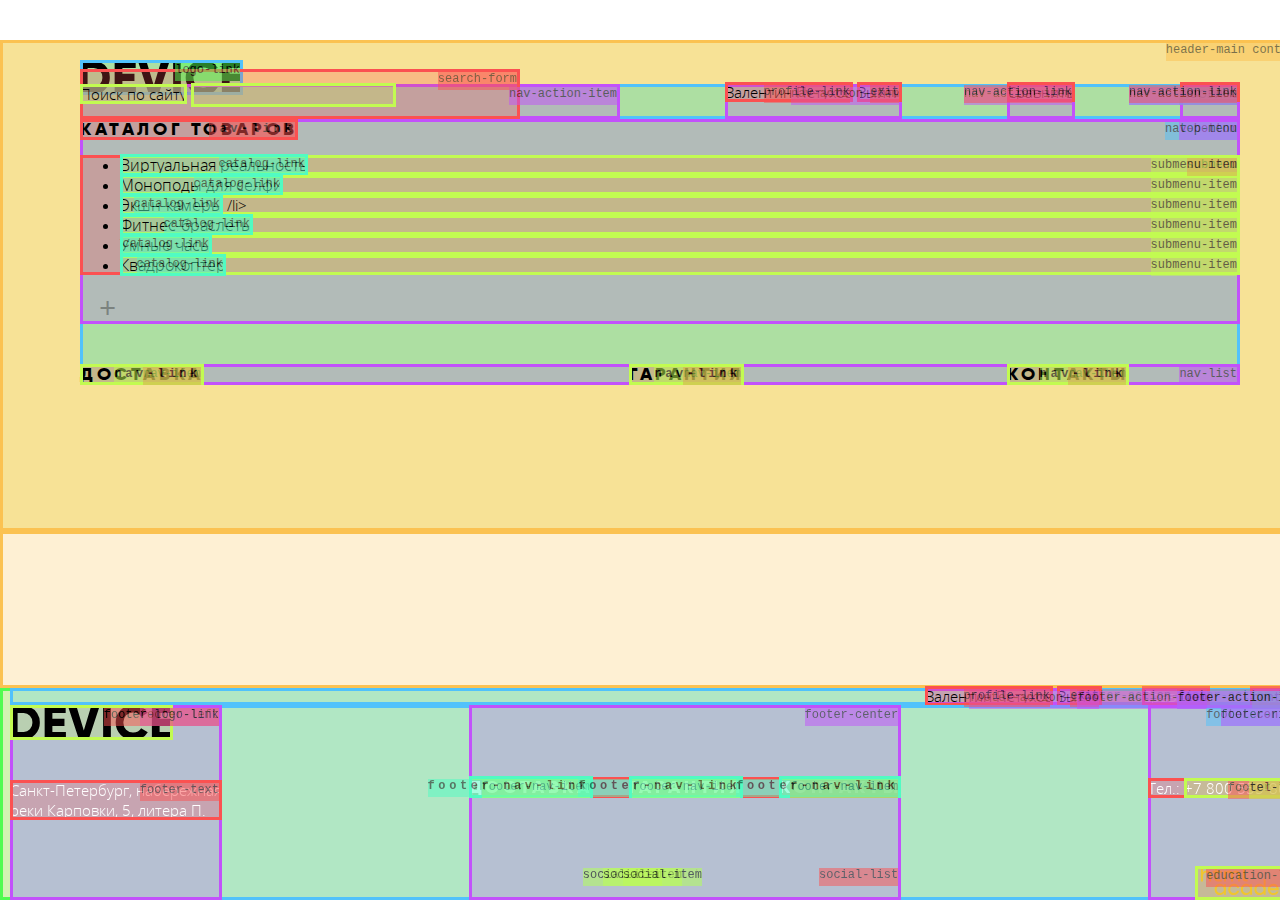
==== blank.html @ 946b8a04 "начала правки стилей" ====
<!DOCTYPE html>
<html class="page" lang="ru">
<head>
    <meta charset="UTF-8">
    <meta http-equiv="X-UA-Compatible" content="IE=edge">
    <meta name="viewport" content="width=device-width, initial-scale=1.0">
    <title>Ссылки в никуда</title>
    <link rel="stylesheet" href="css/normalize.css">
    <link rel="stylesheet" href="css/style.css">
     <link rel="icon" href="favicon.ico">
    <link rel="icon" href="favicon/icon.svg" type="image/svg+xml">
    <link rel="apple-touch-icon" href="favicon/180.png">
    <link rel="manifest" href="manifest.webmanifest">
    <link rel="stylesheet" href="css/outline.css">
</head>
<body class="page-body">
        <header class="header-main container">
          <a class="logo-link" href="index.html">
            <img class="logo" src="img/logo.svg" width="163" height="35" alt="Логотип магазина Девайс">
          </a>
            <nav class="nav-menu">
              <ul class="nav-action-list">
                <li class="nav-action-item">
                  <form class="search-form" action="#" method="get">
                    <label for="search-input">Поиск по сайту</label>
                    <input id="search-input" type="text" name="search">
                    <button class="search-button" type="submit">Найти</button>
                  </form>
                </li>
                  <li class="nav-action-item">
                    <a class="profile-link" href="#">Валентин Петухов</a>
                    <a class="exit" href="#">Выйти</a>
                  </li>
                  <li class="nav-action-item">
                    <a class="nav-action-link" href="#">Сравнить</a>
                    </li>
                    <li class="nav-action-item">
                      <a class="nav-action-link" href="#">Корзина</a>
                    </li>
                </ul>
                   <div class="nav-bottom">
                  <div class="top-menu">
                      <a class="nav-link" href="catalog.html">каталог товаров</a>
                      <ul class="submenu">
                        <li class="submenu-item">
                          <a class="catalog-link" href="catalog.html">Виртуальная реальность</a>
                        </li>
                        <li class="submenu-item">
                          <a class="catalog-link" href="catalog.html">Моноподы для селфи</a>
                        </li>
                        <li class="submenu-item">
                          <a class="catalog-link" href="catalog.html">Экшн-камеры</a>
                          /li>
                        <li class="submenu-item">
                          <a class="catalog-link" href="catalog.html">Фитнес-браслеты</a>
                        </li>
                        <li class="submenu-item">
                          <a class="catalog-link" href="catalog.html">Умные часы</a>
                        </li>
                        <li class="submenu-item">
                          <a class="catalog-link" href="catalog.html">Квадрокоптер</a>
                        </li>
                      </ul>
                    </div>
                    <ul class="nav-list">
                      <li class="nav-item">
                        <a class="nav-link" href="#delivery">Доставка</a>
                      </li>
                      <li class="nav-item">
                        <a class="nav-link" href="#warranty">Гарантия</a>
                      </li>
                      <li class="nav-item">
                        <a class="nav-link" href="#contacts">Контакты</a>
                      </li>
                    </ul>
                  </div>
            </nav>
      </header>

      <main>

      </main>

      <footer>
        <div class="container">
          <ul class="footer-action-list">
            <li class="footer-action-item">
              <a class="profile-link" href="#">Валентин Петухов</a>
              <a class="exit" href="#">Выйти</a>
            </li>
            <li class="footer-action-item">
              <a class="footer-action-link" href="#">Сравнить</a>
            </li>
            <li class="footer-action-item">
              <a class="footer-action-link" href="#">Корзина</a>
            </li>
          </ul>
  <section class="footer-content">
      <h2 class="visually-hidden">Контакты</h2>
  <div class="footer-left">
      <a class="footer-logo-link" href="#">
        <img class="logo-footer" src="img/logo.svg" width="163" height="35" alt="Логотип магазина Девайс">
      </a>
      <p class="footer-text">
        Санкт-Петербург, набережная<br>реки Карповки, 5, литера П.
      </p>
      <div id="rectangle-yellow"></div>
  </div>
  <div class="footer-center">
    <ul class="footer-nav-list">
      <li class="footer-nav-item">
        <a class="footer-nav-link" href="index.html#delivery">Доставка</a>
      </li>
      <li class="footer-nav-item">
        <a class="footer-nav-link" href="index.html#warranty">Гарантия</a>
      </li>
      <li class="footer-nav-item">
        <a class="footer-nav-link" href="index.html#contacts">Контакты</a>
      </li>
    </ul>
    <ul class="social-list">
      <li class="social-item">
        <a class="social-link" href="#">
          <span class="visually-hidden">Мы в фейсбуке</span>
        </a>
      </li>
      <li class="social-item">
        <a class="social-link" href="#">
          <span class="visually-hidden">Мы в инстаграм</span>
        </a>
      </li>
      <li class="social-item">
        <a class="social-link" href="#">
          <span class="visually-hidden">Мы в твиттере</span>
        </a>
      </li>
    </ul>
  </div>
  <div class="footer-right">
      <p class="footer-text">Тел.:
        <a class="tel-link" href="tel:+78005558628">+7 800 555-86-28</a>
      </p>
      <a class="education-link" href="https://htmlacademy.ru/intensive/htmlcss">
        <img class="education-logo" width="115" height="33" src="img/logo_htmlacademy.svg" alt="html academy">
      </a>
  </div>
  </section>
    </div>
  </footer>
</body>
</html>
---- css/style.css ----
:root {
  --basic-black: #000000;
  --basic-white: #ffffff;
  --basic-extra-dark: #363636;
  --basic-dark: #464646;
  --basic-grey: #7e7e7e;
  --basic-dark-grey: #dcdcdc;
  --basic-light-grey: #e5e5e5;
  --basic-yellow: #f0c52e;
  --basic-light-yellow: #f7e296;
  --special-green: #91c92f;
  --special-rose: #f6dada;
  --special-opacity: rgba(255, 255, 255, 0);
}

@font-face {
  font-family: "Gilroy";
  src:
    url("../fonts/gilroyextrabold.woff2") format("woff2"),
    url("../fonts/gilroyextrabold.woff") format("woff");
  font-style: normal;
  font-weight: 800;
}

@font-face {
  font-family: "Gilroy";
  src:
    url("../fonts/gilroylight.woff2") format("woff2"),
    url("../fonts/gilroylight.woff") format("woff");
  font-style: normal;
  font-weight: 300;
}

@font-face {
  font-family: "Open Sans";
  src:
    url("../fonts/opensans.woff2") format("woff2"),
    url("../fonts/opensans.woff") format("woff");
  font-style: normal;
  font-weight: 400;
}

@font-face {
  font-family: "Open Sans";
  src:
    url("../fonts/opensanslight.woff2") format("woff2"),
    url("../fonts/opensanslight.woff") format("woff");
  font-style: normal;
  font-weight: 300;
}

.page {
  height: 100%;
}

.page-body {
  font-family: "Open Sans", "Roboto", sans-serif;
  font-size: 15px;
  font-weight: 300;
  color: var(--basic-black);
  background-color: var(--basic-white);
  margin: 0 auto;
  padding: 0;
  width: 100%;
  min-height: 100%;
  display: grid;
  grid-template-rows: min-content 1fr min-content;
  align-content: start;
}

a {
    text-decoration: none;
    color: var(--basic-black);
}

img {
  display: block;
  max-width: 100%;
  height: auto;
}

.visually-hidden {
  position: absolute;
  transform: scale(0);
}

.container {
  width: 1320px;
  margin: 0 auto;
  box-sizing: border-box;
  padding: 0 10px;
}

.header-main {
  background: var(--basic-light-yellow);
  margin-top: 40px;
  padding: 44px 80px 146px;
}

.logo-link {
  position: absolute;
  top: 20px;
}

.logo-link:hover {
  opacity: 0.6;
}

.logo-link:active {
  opacity: 0.3;
}

.logo {
  width: 163px;
  height: 35px;
}

.nav-menu {
  display: flex;
  flex-direction:column;
}

.nav-menu-top {
  display: flex;
}

.search-form {
  margin-top: -15px;
  margin-right: 100px;
  padding: 0;
  width: 440px;
}

.search-button {
  display: inline-block;
  font-family: "Open Sans", "Roboto", sans-serif;
  font-weight: 300;
  width: 84px;
  height: 50px;
  border: 2px solid var(--basic-black);
  border-bottom: none;
  background: var(--special-opacity);
  text-transform: uppercase;
  opacity: 0;
}

.search-input {
  border: none;
  outline: none;
  background: var(--special-opacity);
  opacity: 0.3;
  width: 306px;
  font-family: "Open Sans", "Roboto", sans-serif;
  font-weight: 300;
  height: 40px;
}

.search-input:hover {
  opacity: 0.6;
  outline: none;
}

.search-input:focus ~ .search-button {
  opacity: 1;
}

.search-button:hover {
  background: var(--basic-black);
  color: var(--basic-white);
}

.search-button:active {
  opacity: 0.3;
}

.profile-list {
  list-style-type: none;
  margin: 0;
  padding: 0;
  display: flex;
  justify-content: space-between;
  flex-grow: 1;
}

.nav-action-list {
  list-style-type: none;
  margin: 0;
  padding: 0;
  display: flex;
  justify-content: space-between;
  min-width: 220px;
}

.nav-action-link:hover {
  opacity: 0.6;
}

.nav-action-link:active {
  opacity: 0.3;
}

.nav-list {
  list-style-type: none;
  display: flex;
  justify-content: space-between;
  padding: 0;
  margin: 0;
  margin-top: 40px;
  position: relative;
}

.nav-item:first-child {
  margin-right: 200px;
}

.nav-item:nth-child(3) {
  margin-right: 111px;
  margin-left: 38px;
}

.nav-link {
  font-family: "Gilroy", "Arial", sans-serif;
  font-weight: 800;
  font-size: 18px;
  text-transform: uppercase;
  letter-spacing: 0.2em;
  display: inline-block;
}

.nav-link:hover {
  opacity: 0.6;
}

.nav-link:active {
  opacity: 0.3;
}

.nav-catalog-link {
  vertical-align: middle;
}

.top-menu:hover .submenu-list {
  opacity: 1;
}

.top-menu::after {
  content: '+';
  font-size: 30px;
  font-weight: 400;
  opacity: 0.3;
  vertical-align: middle;
  margin-left: 19px;
}

.submenu-list {
  list-style-type: none;
  padding-left: 60px;
  padding-bottom: 46px;
  position: absolute;
  display: grid;
  width: 1320px;
  left: -80px;
  z-index: 3;
  box-sizing: border-box;
  background: var(--basic-light-yellow);
  grid-template-areas:
    "a d f"
    "b e ."
    "c . .";
  column-gap: 61px;
  row-gap: 20px;
  grid-template-columns: max-content max-content max-content;
  grid-template-rows: min-content min-content min-content;
  opacity: 0;
}

.item-a {
  grid-area: a;
}

.item-b {
  grid-area: b;
}

.item-c {
  grid-area: c;
}

.item-d {
  grid-area: d;
}

.item-e {
  grid-area: e;
}

.item-f {
  grid-area: f;
}

.catalog-link {
  font-family: "Open Sans", "Roboto", sans-serif;
  font-weight: 300;
  font-size: 16px;
  line-height: 20px;
}

.catalog-link:hover {
  opacity: 0.6;
}

.catalog-link:focus {
  opacity: 0.3;
}

.top-menu:hover .submenu {
  opacity: 1;
}

.slider {
  margin-top: -130px;
}

.slider-inner {
  overflow: hidden;
  position: relative;
  outline: 1px solid red;
}

.slider-list {
  list-style-type: none;
  margin: 0;
  padding: 0;
  width: 300%;
  transition: transform 0.8s ease;
  display: flex;
}

.slide-item {
  display: flex;
  justify-content: space-between;
  flex-direction: row-reverse;
  width: 1320px;
  height: 526px;
  padding: 10px 0;
}

.slide-right {
  width: 580px;
  margin-right: 60px;
}

.slide-left {
  margin: auto;
}

.slider-wrap {
  display: grid;
  grid-template-rows: 1fr min-content min-content min-content;
  row-gap: 33px;
  height: 100%;
}

.slider-title {
  font-family: "Gilroy", "Arial", sans-serif;
  font-style: normal;
  font-weight: 800;
  font-size: 47px;
  line-height: 58px;
  z-index: 2;
}

.slider-text {
  line-height: 20px;
  margin: 0;
}

.slider-buttons {
  display: flex;
  justify-content: space-between;
  align-items: center;
}

.link-details {
  font-family: "Gilroy", "Arial", sans-serif;
  font-weight: 800;
  font-size: 18px;
  letter-spacing: 0.2em;
  text-transform: uppercase;
  display: flex;
  justify-content: center;
  width: 220px;
  align-items: center;
  height: 40px;
  box-sizing: border-box;
  background-image:
    linear-gradient(
      var(--special-opacity) 16px,
      var(--basic-yellow) 16px,
      var(--basic-yellow) 24px,
      var(--special-opacity) 24px);
}

.link-details:hover {
  background: var(--basic-yellow);
}

.link-details:active {
  opacity: 0.3;
}

.pagination {
  position: absolute;
  bottom: 145px;
  right: 150px;
}

.pagination-link:nth-of-type(2) {
  margin-left: 18px;
  margin-right: 18px;
}

.pagination-link-active {
  fill: black;
}

.properties td {
  font-family: "Gilroy", "Arial", sans-serif;
  font-weight: 300;
  font-size: 36px;
  letter-spacing: 0.1em;
  padding-right: 64px;
  padding-bottom: 15px;
  text-align: left;
}

.properties th {
  font-family: "Gilroy", "Arial", sans-serif;
  font-weight: 300;
  font-size: 13px;
  letter-spacing: 0.1em;
  text-align: left;
}

.slider-number {
  display: flex;
  align-items: flex-start;
  font-family: "Gilroy", "Arial", sans-serif;
  font-weight: 800;
  font-size: 179px;
  text-transform: uppercase;
  color: var(--basic-white);
  position: relative;
}

.number-text {
  position: absolute;
  top: -42px;
  right: -5px;
  margin: 0;
  z-index: 1;
}

.chapters {
  width: 1160px;
  margin: 106px auto 69px;

}

.chapter-list {
  list-style-type: none;
  margin: 0;
  padding: 0;
  display: flex;
  justify-content: space-between;
}

.chapter-item {
  width: 160px;
  height: 282px;
}

.chapter-link h3 {
  font-family: "Gilroy", "Arial", sans-serif;
  font-weight: 800;
  font-size: 18px;
  letter-spacing: 0.05em;
  margin-top: 38px;
}

.chapter-link:hover > .chapter-img {
  background: var(--basic-yellow);
}

.chapter-link:active > .chapter-img {
  opacity: 0.3;
}

.chapter-img {
  background:  var(--basic-light-yellow);
  width: 160px;
  height: 160px;
  margin: 0;
  display: flex;
  justify-content: center;
  align-items: center;
}

.advantages {
  background-image: linear-gradient(
    var(--basic-white) 115px,
    var(--basic-light-grey) 115px);
}

.advantages-container {
  display: flex;
  justify-content: flex-start;
  position: relative;
  height: 403px;
}

.advantage-services {
  overflow: hidden;
  flex-grow: 1;
}

.advantage-list {
  height: 300%;
  list-style-type: none;
  margin: 0;
  padding: 0;
}

.advantage {
  padding-top: 47px;
  padding-left: 123px;
  height: 403px;
}

.advantage-text {
  width: 495px;
  line-height: 30px;
}

.advantage-links {
  width: 280px;
  position: relative;
  margin-top: 86px;
}

.advantage-link {
  width: 280px;
  display: block;
}

.advantage-link-container {
  width: 160px;
  height: 40px;
  font-family: "Gilroy", "Arial", sans-serif;
  font-weight: 800;
  font-size: 18px;
  letter-spacing: 0.2em;
  text-transform: uppercase;
  display: flex;
  justify-content: center;
  align-items: center;
  height: 40px;
  background-image:
    linear-gradient(
      var(--special-opacity) 16px,
      var(--basic-yellow) 16px,
      var(--basic-yellow) 24px,
      var(--special-opacity) 24px);
}

.advantage-link:hover .advantage-link-container {
  background: var(--basic-yellow);
}

.advantage-link:active .advantage-link-container {
  background: var(--basic-black);
  color: var(--basic-white);
}

.advantage-link:active {
  background: var(--basic-black);
  color: var(--basic-white);
}

.advantage-rect {
  width: 7px;
  height: 320px;
  background: var(--basic-black);
  position: absolute;
  top: -86px;
  right: 0;
}

.advantage-delivery {
  background-image: url(../img/back/delivery.png);
  background-repeat: no-repeat;
  background-position: right 86px;
}

.advantage-warranty {
  background-image: url(../img/back/warranty.png);
  background-repeat: no-repeat;
  background-position: right 86px;
}

.advantage-credit {
  background-image: url(../img/back/credit.png);
  background-repeat: no-repeat;
  background-position: right 86px;
}

h2 {
  font-family: "Gilroy", "Arial", sans-serif;
  font-weight: 800;
  font-size: 47px;
  letter-spacing: 0.2em;
}

.brends {
  margin: 90px auto;
  display: flex;
  justify-content: space-between;
}

.brend-link > img {
  filter: saturate(0);
}

.brend-link:hover > img {
  filter: saturate(100%);
}

.information {
  display: flex;
  justify-content: space-between;
  margin-bottom: 86px;
  column-gap: 127px;
}

.info {
  display: flex;
  flex-direction: column;
  justify-content: space-between;
}

.information p:first-of-type {
  margin: 60px 0 40px 0;
}

.info-text {
  line-height: 28px;
}

.rectangle-black {
  width: 80px;
  height: 7px;
  background: var(--basic-black);
  margin-bottom: 50px;
}

.info-list {
  list-style-type: none;
  margin: 60px 0 0 0;
  padding: 0 0 0 20px;
}

.info-item {
  list-style-type: circle;
  font-family: "Gilroy", "Arial", sans-serif;
  font-weight: 800;
  font-size: 16px;
  line-height: 28px;
}

.info-form-link {
  width: 260px;
  margin-top: 85px;
}

.info-details {
  width: 260px;
  margin-top: 84px;
}

.footer-main {
  background: var(--basic-extra-dark);
  z-index: 2;
}

.footer-container {
  margin: 46px auto 65px;
}

.footer-action-list {
  list-style-type: none;
  margin: 0;
  padding: 0;
  display: flex;
  justify-content: flex-end;
  column-gap: 40px;
}

.footer-action-item img {
  margin-right: 11px;
}

.footer-action-link {
  color: var(--basic-white);
  opacity: .7
}

.footer-action-link:hover {
  opacity: 1;
}

.footer-action-link:active {
    opacity: 3;
}

.footer-logo-link:hover {
  opacity: 0.6;
}

.footer-logo-link:active {
  opacity: 0.3;
}

.footer-content {
  display: flex;
  flex-direction: row;
  justify-content: space-between;
}

.footer-text {
  color: var(--basic-white);
  margin: 40px auto 60px 0;
  line-height: 20px;
}

.footer-nav-list {
  list-style-type: none;
  padding: 0;
  display: flex;
  justify-content: center;
  column-gap: 36px;
  margin: 72px auto 67px;
}

.footer-nav-link {
  font-family: "Gilroy", "Arial", sans-serif;
  font-weight: 800;
  font-size: 18px;
  letter-spacing: 0.2em;
  text-transform: uppercase;
  color: var(--basic-white);
}

.footer-nav-link:hover {
  opacity: 0.6;
}

.footer-nav-link:active {
  opacity: 0.3;
}

.social-list {
  list-style-type: none;
  margin: 0;
  padding: 0;
  display: flex;
  justify-content: center;
  column-gap: 20px;
}

.social-link {
  opacity: 0.3;
}

.social-link:hover {
  opacity: 0.6;
}

.social-link:active {
  opacity: 0.1;
}

.footer-right {
  display: flex;
  flex-direction: column;
  align-items: flex-end;
  padding-top: 33px;
}

.tel-link {
  color: var(--basic-white);
}

.education-link {
  margin-top: 8px;
}

.education-link:hover {
  opacity: 0.6;
}

.education-link:active {
  opacity: 0.3;
}

.rectangle-yellow {
width: 80px;
  height: 7px;
  background: var(--basic-yellow);
}

.modal-letter {
  width: 960px;
  height: 550px;
  background: var(--basic-white);
  box-shadow: 0px 10px 16px rgba(0, 0, 0, 0.15);
  margin: 0 auto;
}

.modal p:first-of-type {
  text-align: right;
}

.modal-close {
  width: 55px;
  height: 55px;
  background: var(--basic-yellow);
  opacity: 0.5;
  border-radius: 50%;
  border: none;
  position: relative;
}

.modal-close::before,
.modal-close::after {
  position: absolute;
  content: '';
  width: 50%;
  height: 4px;
  background-color: var(--basic-white);
  top: 45%;
  left: 25%;
}

.modal-close::before {
  transform: rotate(45deg);
}

.modal-close::after {
  transform: rotate(-45deg);
}

.modal-close:hover {
  opacity: 1;
}

.modal-close:active {
  opacity: 0.7;
}

.letter-form {
  display: flex;
  flex-wrap: wrap;
  column-gap: 40px;
  padding-left: 100px;
}

.letter-form p {
  display: flex;
  flex-direction: column;
  gap: 10px;
}

.letter-form label {
  font-family: "Gilroy", "Arial", sans-serif;
  font-weight: 800;
  font-size: 18px;
  color: var(--basic-black);
}

.letter-input {
  background: var(--basic-light-grey);
  opacity: 0.4;
  width: 360px;
  height: 50px;
  padding-left: 20px;
  box-sizing: border-box;
  border: none;
}

.letter-input:hover,
.letter-textarea:hover {
  background: var(--basic-grey);
  opacity: 0.4;
}

.letter-input:focus,
.letter-textarea:focus {
  background: var(--special-opacity);
  outline: none;
  border: 2px solid var(--basic-light-yellow);
  opacity: 1;
  color: var(--basic-black) 40%;
}

.letter-input:invalid {
  background: var(--special-rose);
  opacity: 0.4;
}

.letter-textarea {
  background: var(--basic-light-grey);
  opacity: 0.4;
  width: 760px;
  height: 167px;
  padding-left: 20px;
  box-sizing: border-box;
  border: none;
}

.letter-textarea::placeholder,
.letter-input::placeholder {
  font-family: "Open Sans", "Roboto", sans-serif;
  font-weight: 400;
  font-size: 14px;
  color: var(--basic-black);
}

.letter-button {
  margin-top: 30px;
  border: none;
  width: 200px;
  background-color: var(--special-opacity);
}

.letter-button:active {
  background: var(--basic-black);
  color: var(--basic-white);
}

/*каталог*/
.main-catalog {
  font-size: 14px;
}

.title-page {
  font-family: "Gilroy", "Arial", sans-serif;
  font-weight: 800;
  font-size: 47px;
  padding-left: 60px;
padding-right: 60px;
}

.breadcrumbs-list {
  list-style-type: none;
  margin: 0;
  padding: 0 60px 50px;
  display: flex;
}

.breadcrumbs-link {
  opacity: 0.3;
}

.breadcrumbs-link::after {
  content: "";
  border: solid var(--basic-black);
  border-width: 0 1px 1px 0;
  display: inline-block;
  padding: 3px;
  transform: rotate(-45deg);
  -webkit-transform: rotate(-45deg);
  margin: 0 14px;
}

.breadcrumbs-item:last-of-type > .breadcrumbs-link::after {
  content: none;
}

.breadcrumbs-link:hover {
  opacity: 0.6;
}

.breadcrumbs-link:active {
  opacity: 0.1;
}

.catalog {
  background: var(--basic-light-grey);
}

.catalog-layout {
display: grid;
grid-template-columns: 1fr 760px;
grid-template-rows: repeat(3, min-content);
gap: 70px;
}

.catalog-layout::before {
content: '';
z-index: 0;
grid-column: 1 / 2;
grid-row: 1 / 2;
margin-left: -100vw;
background-color: var(--basic-dark-grey);
}

.catalog-layout::after {
content: '';
z-index: 0;
grid-column: -2 / -1;
grid-row: 2 / 4;
width: 100vw;
margin-left: -100vw;
background-color: var(--basic-white);
transform: translatex(-100vw);
box-shadow: 200vw 0px 0px 70px var(--basic-white);
}

.catalog-filter-title {
  z-index: 1;
grid-area: 1 / 1;
padding: 12px 70px 12px 60px;
}

.filter-title {
  font-family: "Gilroy", "Arial", sans-serif;
  font-weight: 800;
  font-size: 16px;
  letter-spacing: 0.1em;
  text-transform: uppercase;
}

.filter-form {
grid-area: 2 / 1 / -1 / 2;
padding: 0px 70px 0px 60px;
}

.filter-fieldset {
  border: none;
  max-width: 200px;
  margin-bottom: 37px;
}

.filter-fieldset legend {
  font-family: "Gilroy", "Arial", sans-serif;
  font-weight: 800;
  font-size: 14px;
  letter-spacing: 0.1em;
  padding-top: 16px;
  border-top: 2px solid var(--basic-black);
  width: 200px;
}

.filter-list {
  list-style-type: none;
  margin: 0;
  padding: 0;
}

.filter-button {
  border: none;
  width: 200px;
  box-sizing: border-box;
  background-color: var(--special-opacity);
}

.sorting {
  display: flex;
  align-items: center;
  justify-content: space-between;
}

.sort-list {
  list-style-type: none;
  margin: 0;
  padding: 0;
  display: flex;
  align-items: center;
  gap: 30px;
}

.sort-direction-list {
  list-style-type: none;
  margin: 0;
  padding: 0;
  display: flex;
  align-items: center;
  gap: 16px;
  margin-right: 5px;
}

.sort-link-arrow:hover {
  opacity: 0.4;
}

.sort-link {
  opacity: 0.3;
}

.sort-link:hover {
  opacity: 0.6;
}

.sort-link-arrow:active,
.sort-link:active,
.sort-link-active {
  opacity: 1;
}

.products {
  z-index: 1;
  grid-area: 2 / 2;
}

.cards-list {
  list-style-type: none;
  margin: 0;
  margin-bottom: 40px;
  padding: 0;
  display: grid;
  grid-template-columns: 1fr 1fr;
  gap: 40px;
  width: 760px;
}

.card-item {
  display: grid;
  place-items: center;
  width: 360px;
  height: 460px;
  font-size: 50px;
  font-weight: 700;
}

.card-wrap {
  position: relative;
}

.card-wrap:hover .card-action {
  opacity: 1;
}

.card-action {
  background: rgba(238, 238, 238, 0.7);
  position: absolute;
  top: 0;
  left: 0;
  width: 100%;
  height: 100%;
  opacity: 0;
}

.catalog-button {
  position: absolute;
  border: none;
  width: 200px;
  box-sizing: border-box;
  top: 171px;
  left: 77px;
  background-color: var(--special-opacity);
}

.compare-button {
  font-family: "Open Sans", "Roboto", sans-serif;
  font-weight: 300;
  font-size: 13px;
  letter-spacing: 0.1em;
  opacity: 0.5;
  border: none;
  background-color: var(--special-opacity);
  position: absolute;
  text-align: center;
  top: 224px;
  left: 97px;
}

.compare-button:hover {
  opacity: 1;
}

.compare-button:focus {
  opacity: 0.2 ;
}

.card-link {
  display: grid;
  grid-template-columns: 1fr max-content;
  padding-top: 30px;
  font-family: "Gilroy", "Arial", sans-serif;
  letter-spacing: 0.03em;
}

.card-title {
  font-weight: 800;
  font-size: 18px;
  line-height: 22px;
  margin: 0;
  padding: 0;
}

.card-price {
  font-weight: 300;
  font-size: 16px;
  line-height: 18px;
  text-align: right;
  margin: 0;
}

.products-nav {
  z-index: 1;
  grid-area: 3 / 2;
  /* margin-bottom: 78px; */
  display: flex;
  justify-content: space-between;
  background-color: var(--basic-light-grey);
}

.go-list {
  list-style-type: none;
  margin: 0;
  display: flex;
  gap: 30px;
  padding: 25px 30px;
}

.go-link {
  font-family: "Gilroy", "Arial", sans-serif;
  font-weight: 800;
  font-size: 16px;
  opacity: 0.3;
}

.go-item {
  flex-shrink: 1;
  flex-grow: 0;
}

.go-link-active {
  opacity: 1;
}

.go-link:hover {
  opacity: 0.6;
}

.go-link:active {
  opacity: 1;
}

.go-button {
  border: none;
  background-color: var(--special-opacity);
  font-family: "Gilroy", "Arial", sans-serif;
  font-weight: 800;
  font-size: 16px;
  letter-spacing: 0.1em;
  text-transform: uppercase;
}

.go-button:hover {
  background: #D9D9D9;
}

.go-button:active {
  background: #D9D9D9;
  opacity: 0.3;
}

.button-back {
  margin-right: auto;
}

.button-next {
  margin-left: auto;
}
---- css/outline.css ----
body * {
  /****************************************
    Управляй обводкой шестью параметрами:
  *****************************************/

  /* 1) Тон цвета по цветовому кругу обводки первого потомка body */
  --hue-offset: 40; /* возможны отрицательные значения */

  /* 2) Угол поворота по цветовому кругу для более глубокой вложенности */
  --hue-rotate: 80; /* возможны отрицательные значения */

  /* 3) Насыщенность цвета обводки; */
  --saturation: 95%;

  /* 4) Светлость цвета обводки; */
  --lightness: 65%;

  /* 5) Толщина обводки; */
  --outline-width: 3px;

  /* 6) Непрозрачность фонового цвета. */
  --bgc-opacity: 0.25;

  --hue: calc(var(--hue-offset) + var(--hue-rotate) * var(--hue-rotate-step));
  --outline-color: hsl(var(--hue), var(--saturation), var(--lightness));

  position: relative;
  outline: var(--outline-width) solid var(--outline-color);
  outline-offset: calc(-1 * var(--outline-width));
  background-color: hsla(var(--hue), var(--saturation), var(--lightness), var(--bgc-opacity));
}

body *:hover {
  box-shadow: 0 0 15px 5px hsla(0, 0%, 0%, 0.5);
}

body *::before {
  content: attr(class);
  position: absolute;
  top: var(--outline-width);
  right: var(--outline-width);
  z-index: 10;
  height: 18px;
  font-size: 12px;
  line-height: 14px;
  font-family: monospace;
  white-space: nowrap;
  text-transform: none;
  color: hsl(0, 0%, 0%);
  background: var(--outline-color);
  opacity: 0.5;
}

body *:hover::before {
  opacity: 1;
}

body > * {
  --hue-rotate-step: 0;
}

body > * > * {
  --hue-rotate-step: 1;
}

body > * > * > * {
  --hue-rotate-step: 2;
}

body > * > * > * > * {
  --hue-rotate-step: 3;
}

body > * > * > * > * > * {
  --hue-rotate-step: 4;
}

body > * > * > * > * > * > * {
  --hue-rotate-step: 5;
}

body > * > * > * > * > * > * > * {
  --hue-rotate-step: 6;
}

body > * > * > * > * > * > * > * > * {
  --hue-rotate-step: 7;
}

body > * > * > * > * > * > * > * > * > * {
  --hue-rotate-step: 8;
}

body > * > * > * > * > * > * > * > * > * > * {
  --hue-rotate-step: 9;
}

body > * > * > * > * > * > * > * > * > * > * > * {
  --hue-rotate-step: 10;
}
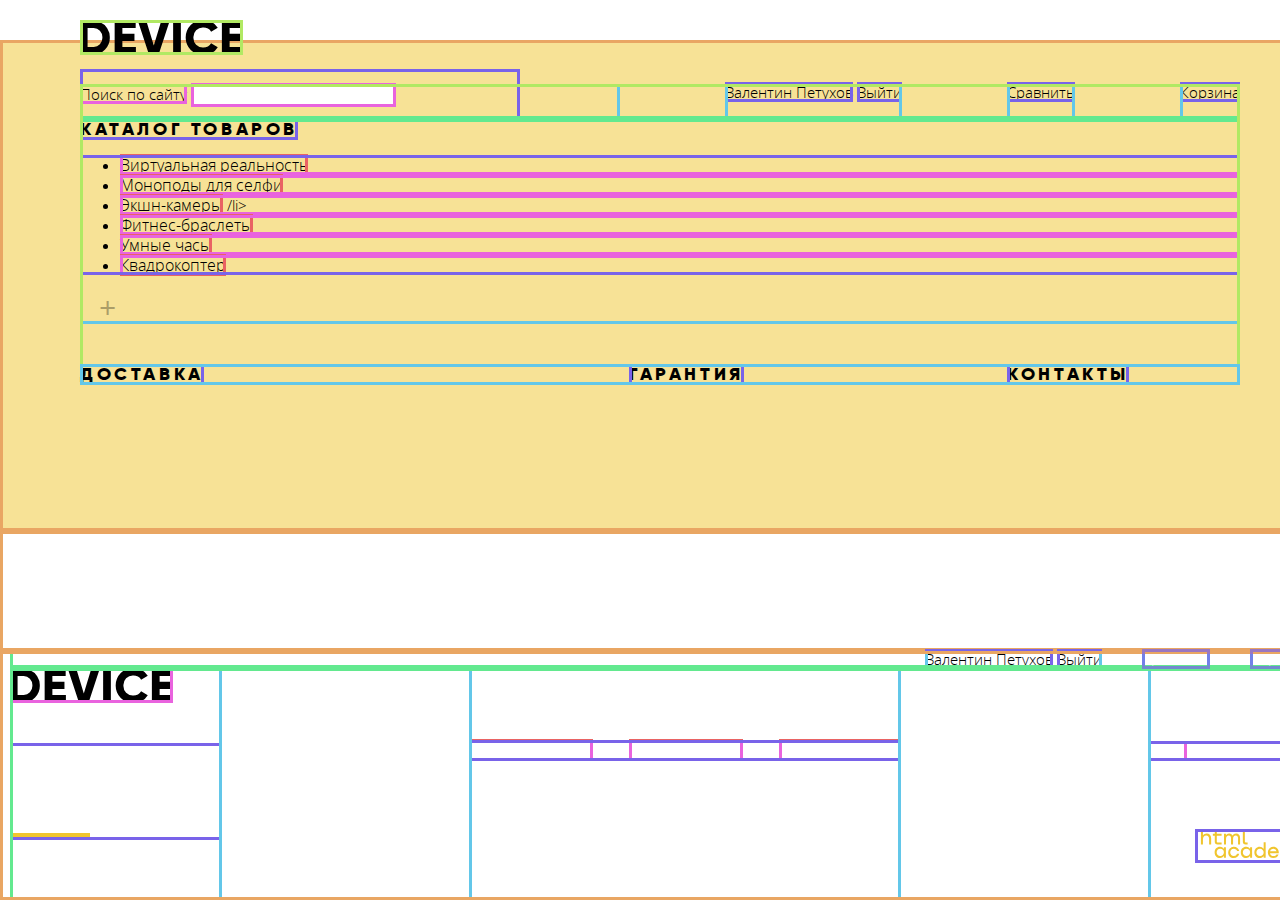
==== commit 7a597057: "удалила лишние div, уменьшила header" ====
--- a/blank.html
+++ b/blank.html
@@ -1,151 +1,153 @@
 <!DOCTYPE html>
 <html class="page" lang="ru">
+
 <head>
-    <meta charset="UTF-8">
-    <meta http-equiv="X-UA-Compatible" content="IE=edge">
-    <meta name="viewport" content="width=device-width, initial-scale=1.0">
-    <title>Ссылки в никуда</title>
-    <link rel="stylesheet" href="css/normalize.css">
-    <link rel="stylesheet" href="css/style.css">
-     <link rel="icon" href="favicon.ico">
-    <link rel="icon" href="favicon/icon.svg" type="image/svg+xml">
-    <link rel="apple-touch-icon" href="favicon/180.png">
-    <link rel="manifest" href="manifest.webmanifest">
-    <link rel="stylesheet" href="css/outline.css">
+  <meta charset="UTF-8">
+  <meta http-equiv="X-UA-Compatible" content="IE=edge">
+  <meta name="viewport" content="width=device-width, initial-scale=1.0">
+  <title>Ссылки в никуда</title>
+  <link rel="stylesheet" href="css/normalize.css">
+  <link rel="stylesheet" href="css/style.css">
+  <link rel="icon" href="favicon.ico">
+  <link rel="icon" href="favicon/icon.svg" type="image/svg+xml">
+  <link rel="apple-touch-icon" href="favicon/180.png">
+  <link rel="manifest" href="manifest.webmanifest">
+  <link rel="stylesheet" href="css/outline.css">
 </head>
+
 <body class="page-body">
-        <header class="header-main container">
-          <a class="logo-link" href="index.html">
-            <img class="logo" src="img/logo.svg" width="163" height="35" alt="Логотип магазина Девайс">
-          </a>
-            <nav class="nav-menu">
-              <ul class="nav-action-list">
-                <li class="nav-action-item">
-                  <form class="search-form" action="#" method="get">
-                    <label for="search-input">Поиск по сайту</label>
-                    <input id="search-input" type="text" name="search">
-                    <button class="search-button" type="submit">Найти</button>
-                  </form>
-                </li>
-                  <li class="nav-action-item">
-                    <a class="profile-link" href="#">Валентин Петухов</a>
-                    <a class="exit" href="#">Выйти</a>
-                  </li>
-                  <li class="nav-action-item">
-                    <a class="nav-action-link" href="#">Сравнить</a>
-                    </li>
-                    <li class="nav-action-item">
-                      <a class="nav-action-link" href="#">Корзина</a>
-                    </li>
-                </ul>
-                   <div class="nav-bottom">
-                  <div class="top-menu">
-                      <a class="nav-link" href="catalog.html">каталог товаров</a>
-                      <ul class="submenu">
-                        <li class="submenu-item">
-                          <a class="catalog-link" href="catalog.html">Виртуальная реальность</a>
-                        </li>
-                        <li class="submenu-item">
-                          <a class="catalog-link" href="catalog.html">Моноподы для селфи</a>
-                        </li>
-                        <li class="submenu-item">
-                          <a class="catalog-link" href="catalog.html">Экшн-камеры</a>
-                          /li>
-                        <li class="submenu-item">
-                          <a class="catalog-link" href="catalog.html">Фитнес-браслеты</a>
-                        </li>
-                        <li class="submenu-item">
-                          <a class="catalog-link" href="catalog.html">Умные часы</a>
-                        </li>
-                        <li class="submenu-item">
-                          <a class="catalog-link" href="catalog.html">Квадрокоптер</a>
-                        </li>
-                      </ul>
-                    </div>
-                    <ul class="nav-list">
-                      <li class="nav-item">
-                        <a class="nav-link" href="#delivery">Доставка</a>
-                      </li>
-                      <li class="nav-item">
-                        <a class="nav-link" href="#warranty">Гарантия</a>
-                      </li>
-                      <li class="nav-item">
-                        <a class="nav-link" href="#contacts">Контакты</a>
-                      </li>
-                    </ul>
-                  </div>
-            </nav>
-      </header>
-
-      <main>
-
-      </main>
-
-      <footer>
-        <div class="container">
-          <ul class="footer-action-list">
-            <li class="footer-action-item">
-              <a class="profile-link" href="#">Валентин Петухов</a>
-              <a class="exit" href="#">Выйти</a>
+  <header class="header-main container">
+    <a class="logo-link" href="index.html">
+      <img class="logo" src="img/logo.svg" width="163" height="35" alt="Логотип магазина Девайс">
+    </a>
+    <nav class="nav-menu">
+      <ul class="nav-action-list">
+        <li class="nav-action-item">
+          <form class="search-form" action="#" method="get">
+            <label for="search-input">Поиск по сайту</label>
+            <input id="search-input" type="text" name="search">
+            <button class="search-button" type="submit">Найти</button>
+          </form>
+        </li>
+        <li class="nav-action-item">
+          <a class="profile-link" href="#">Валентин Петухов</a>
+          <a class="exit" href="#">Выйти</a>
+        </li>
+        <li class="nav-action-item">
+          <a class="nav-action-link" href="#">Сравнить</a>
+        </li>
+        <li class="nav-action-item">
+          <a class="nav-action-link" href="#">Корзина</a>
+        </li>
+      </ul>
+      <div class="nav-bottom">
+        <div class="top-menu">
+          <a class="nav-link" href="catalog.html">каталог товаров</a>
+          <ul class="submenu">
+            <li class="submenu-item">
+              <a class="catalog-link" href="catalog.html">Виртуальная реальность</a>
             </li>
-            <li class="footer-action-item">
-              <a class="footer-action-link" href="#">Сравнить</a>
+            <li class="submenu-item">
+              <a class="catalog-link" href="catalog.html">Моноподы для селфи</a>
             </li>
-            <li class="footer-action-item">
-              <a class="footer-action-link" href="#">Корзина</a>
+            <li class="submenu-item">
+              <a class="catalog-link" href="catalog.html">Экшн-камеры</a>
+              /li>
+            <li class="submenu-item">
+              <a class="catalog-link" href="catalog.html">Фитнес-браслеты</a>
+            </li>
+            <li class="submenu-item">
+              <a class="catalog-link" href="catalog.html">Умные часы</a>
+            </li>
+            <li class="submenu-item">
+              <a class="catalog-link" href="catalog.html">Квадрокоптер</a>
             </li>
           </ul>
-  <section class="footer-content">
-      <h2 class="visually-hidden">Контакты</h2>
-  <div class="footer-left">
-      <a class="footer-logo-link" href="#">
-        <img class="logo-footer" src="img/logo.svg" width="163" height="35" alt="Логотип магазина Девайс">
-      </a>
-      <p class="footer-text">
-        Санкт-Петербург, набережная<br>реки Карповки, 5, литера П.
-      </p>
-      <div id="rectangle-yellow"></div>
-  </div>
-  <div class="footer-center">
-    <ul class="footer-nav-list">
-      <li class="footer-nav-item">
-        <a class="footer-nav-link" href="index.html#delivery">Доставка</a>
-      </li>
-      <li class="footer-nav-item">
-        <a class="footer-nav-link" href="index.html#warranty">Гарантия</a>
-      </li>
-      <li class="footer-nav-item">
-        <a class="footer-nav-link" href="index.html#contacts">Контакты</a>
-      </li>
-    </ul>
-    <ul class="social-list">
-      <li class="social-item">
-        <a class="social-link" href="#">
-          <span class="visually-hidden">Мы в фейсбуке</span>
-        </a>
-      </li>
-      <li class="social-item">
-        <a class="social-link" href="#">
-          <span class="visually-hidden">Мы в инстаграм</span>
-        </a>
-      </li>
-      <li class="social-item">
-        <a class="social-link" href="#">
-          <span class="visually-hidden">Мы в твиттере</span>
-        </a>
-      </li>
-    </ul>
-  </div>
-  <div class="footer-right">
-      <p class="footer-text">Тел.:
-        <a class="tel-link" href="tel:+78005558628">+7 800 555-86-28</a>
-      </p>
-      <a class="education-link" href="https://htmlacademy.ru/intensive/htmlcss">
-        <img class="education-logo" width="115" height="33" src="img/logo_htmlacademy.svg" alt="html academy">
-      </a>
-  </div>
-  </section>
+        </div>
+        <ul class="nav-list">
+          <li class="nav-item">
+            <a class="nav-link" href="#delivery">Доставка</a>
+          </li>
+          <li class="nav-item">
+            <a class="nav-link" href="#warranty">Гарантия</a>
+          </li>
+          <li class="nav-item">
+            <a class="nav-link" href="#contacts">Контакты</a>
+          </li>
+        </ul>
+      </div>
+    </nav>
+  </header>
+
+  <main>
+
+  </main>
+
+  <footer>
+    <div class="container">
+      <ul class="footer-action-list">
+        <li class="footer-action-item">
+          <a class="profile-link" href="#">Валентин Петухов</a>
+          <a class="exit" href="#">Выйти</a>
+        </li>
+        <li class="footer-action-item">
+          <a class="footer-action-link" href="#">Сравнить</a>
+        </li>
+        <li class="footer-action-item">
+          <a class="footer-action-link" href="#">Корзина</a>
+        </li>
+      </ul>
+      <section class="footer-content">
+        <h2 class="visually-hidden">Контакты</h2>
+        <div class="footer-left">
+          <a class="footer-logo-link" href="#">
+            <img class="logo-footer" src="img/logo.svg" width="163" height="35" alt="Логотип магазина Девайс">
+          </a>
+          <p class="footer-text rectangle-yellow">
+            Санкт-Петербург, набережная<br>реки Карповки, 5, литера П.
+          </p>
+        </div>
+        <div class="footer-center">
+          <ul class="footer-nav-list">
+            <li class="footer-nav-item">
+              <a class="footer-nav-link" href="index.html#delivery">Доставка</a>
+            </li>
+            <li class="footer-nav-item">
+              <a class="footer-nav-link" href="index.html#warranty">Гарантия</a>
+            </li>
+            <li class="footer-nav-item">
+              <a class="footer-nav-link" href="index.html#contacts">Контакты</a>
+            </li>
+          </ul>
+          <ul class="social-list">
+            <li class="social-item">
+              <a class="social-link" href="#">
+                <span class="visually-hidden">Мы в фейсбуке</span>
+              </a>
+            </li>
+            <li class="social-item">
+              <a class="social-link" href="#">
+                <span class="visually-hidden">Мы в инстаграм</span>
+              </a>
+            </li>
+            <li class="social-item">
+              <a class="social-link" href="#">
+                <span class="visually-hidden">Мы в твиттере</span>
+              </a>
+            </li>
+          </ul>
+        </div>
+        <div class="footer-right">
+          <p class="footer-text">Тел.:
+            <a class="tel-link" href="tel:+78005558628">+7 800 555-86-28</a>
+          </p>
+          <a class="education-link" href="https://htmlacademy.ru/intensive/htmlcss">
+            <img class="education-logo" width="115" height="33" src="img/logo_htmlacademy.svg" alt="html academy">
+          </a>
+        </div>
+      </section>
     </div>
   </footer>
 </body>
+
 </html>
--- a/css/style.css
+++ b/css/style.css
@@ -178,7 +178,7 @@
   margin: 0;
   padding: 0;
   display: flex;
-  justify-content: space-between;
+  justify-content: flex-start;
   flex-grow: 1;
 }
 
@@ -318,13 +318,12 @@
 }
 
 .slider {
-  margin-top: -130px;
+  margin-top: -150px;
+  position: relative;
 }
 
 .slider-inner {
   overflow: hidden;
-  position: relative;
-  outline: 1px solid red;
 }
 
 .slider-list {
@@ -341,7 +340,6 @@
   justify-content: space-between;
   flex-direction: row-reverse;
   width: 1320px;
-  height: 526px;
   padding: 10px 0;
 }
 
@@ -355,10 +353,10 @@
 }
 
 .slider-wrap {
+  margin-top: 100px;
   display: grid;
-  grid-template-rows: 1fr min-content min-content min-content;
-  row-gap: 33px;
-  height: 100%;
+  grid-template-rows: repeat(min-content);
+  row-gap: 30px;
 }
 
 .slider-title {
@@ -367,18 +365,12 @@
   font-weight: 800;
   font-size: 47px;
   line-height: 58px;
-  z-index: 2;
+  margin: 0;
 }
 
 .slider-text {
   line-height: 20px;
   margin: 0;
-}
-
-.slider-buttons {
-  display: flex;
-  justify-content: space-between;
-  align-items: center;
 }
 
 .link-details {
@@ -410,6 +402,7 @@
 }
 
 .pagination {
+  z-index: 5;
   position: absolute;
   bottom: 145px;
   right: 150px;
@@ -420,51 +413,33 @@
   margin-right: 18px;
 }
 
-.pagination-link-active {
-  fill: black;
-}
-
-.properties td {
+.properties-container{
+  display: flex;
+  column-gap: 64px;
+}
+
+.properties{
+  margin: 0;
+  padding: 0;
+  display: flex;
+  flex-direction: column-reverse;
   font-family: "Gilroy", "Arial", sans-serif;
   font-weight: 300;
+  letter-spacing: 0.1em;
+  row-gap: 15px;
+}
+
+.properties dd {
+  margin: 0;
   font-size: 36px;
-  letter-spacing: 0.1em;
-  padding-right: 64px;
-  padding-bottom: 15px;
-  text-align: left;
-}
-
-.properties th {
-  font-family: "Gilroy", "Arial", sans-serif;
-  font-weight: 300;
+}
+
+.properties dt {
   font-size: 13px;
-  letter-spacing: 0.1em;
-  text-align: left;
-}
-
-.slider-number {
-  display: flex;
-  align-items: flex-start;
-  font-family: "Gilroy", "Arial", sans-serif;
-  font-weight: 800;
-  font-size: 179px;
-  text-transform: uppercase;
-  color: var(--basic-white);
-  position: relative;
-}
-
-.number-text {
-  position: absolute;
-  top: -42px;
-  right: -5px;
-  margin: 0;
-  z-index: 1;
 }
 
 .chapters {
-  width: 1160px;
-  margin: 106px auto 69px;
-
+  margin: 106px auto 70px;
 }
 
 .chapter-list {
@@ -475,35 +450,57 @@
   justify-content: space-between;
 }
 
-.chapter-item {
-  width: 160px;
-  height: 282px;
-}
-
-.chapter-link h3 {
+.chapter-link {
+  width: 165px;
+  display: block;
   font-family: "Gilroy", "Arial", sans-serif;
   font-weight: 800;
   font-size: 18px;
-  letter-spacing: 0.05em;
+  letter-spacing: 0.03em;
   margin-top: 38px;
 }
 
-.chapter-link:hover > .chapter-img {
-  background: var(--basic-yellow);
-}
-
-.chapter-link:active > .chapter-img {
-  opacity: 0.3;
-}
-
-.chapter-img {
-  background:  var(--basic-light-yellow);
+.chapter-link::before {
+  content: '';
+  background-color: var(--basic-light-yellow);
+  display: flex;
+  justify-content: center;
+  align-items: center;
   width: 160px;
   height: 160px;
-  margin: 0;
-  display: flex;
-  justify-content: center;
-  align-items: center;
+  margin-bottom: 38px;
+}
+
+.chapter-link1::before {
+  content: url(../img/popular/popular-1.svg);
+}
+
+.chapter-link2::before {
+  content: url(../img/popular/popular-2.svg);
+}
+
+.chapter-link3::before {
+  content: url(../img/popular/popular-3.svg);
+}
+
+.chapter-link4::before {
+  content: url(../img/popular/popular-4.svg);
+}
+
+.chapter-link5::before {
+  content: url(../img/popular/popular-5.svg);
+}
+
+.chapter-link6::before {
+  content: url(../img/popular/popular-6.svg);
+}
+
+.chapter-link:hover::before{
+  background-color: var(--basic-yellow);
+}
+
+.chapter-link:active {
+  opacity: 0.3;
 }
 
 .advantages {
@@ -587,7 +584,9 @@
   color: var(--basic-white);
 }
 
-.advantage-rect {
+.advantage-rect::after {
+  content: '';
+  display: block;
   width: 7px;
   height: 320px;
   background: var(--basic-black);
@@ -656,7 +655,9 @@
   line-height: 28px;
 }
 
-.rectangle-black {
+.rectangle-black::before {
+  content: '';
+  display: block;
   width: 80px;
   height: 7px;
   background: var(--basic-black);
@@ -696,17 +697,27 @@
   margin: 46px auto 65px;
 }
 
-.footer-action-list {
-  list-style-type: none;
-  margin: 0;
-  padding: 0;
+.footer-navigation{
   display: flex;
   justify-content: flex-end;
   column-gap: 40px;
 }
 
-.footer-action-item img {
-  margin-right: 11px;
+.footer-action-list {
+  list-style-type: none;
+  margin: 0;
+  padding: 0;
+  display: flex;
+  justify-content: flex-end;
+  column-gap: 40px;
+}
+
+.footer-profile-list{
+  list-style-type: none;
+  margin: 0;
+  padding: 0;
+  display: flex;
+  justify-content: flex-end;
 }
 
 .footer-action-link {
@@ -776,6 +787,23 @@
   justify-content: center;
   column-gap: 20px;
 }
+.facebook::after {
+  content: url(../img/social/facebook.svg);
+  width: 32px;
+  height: 32px;
+}
+
+.instagram::after {
+  content: url(../img/social/insta.svg);
+  width: 32px;
+  height: 32px;
+}
+
+.twitter::after{
+  content: url(../img/social/twit.svg);
+  width: 32px;
+  height: 32px;
+}
 
 .social-link {
   opacity: 0.3;
@@ -812,10 +840,13 @@
   opacity: 0.3;
 }
 
-.rectangle-yellow {
-width: 80px;
+.rectangle-yellow::after {
+  content: '';
+  display: block;
+  width: 80px;
   height: 7px;
   background: var(--basic-yellow);
+  margin-top: 50px;
 }
 
 .modal-letter {
@@ -952,12 +983,24 @@
   font-size: 14px;
 }
 
+.header-main-catalog{
+  padding-bottom: 50px;
+}
+
+.link-user-active {
+  opacity: 0.3;
+}
+
+.name-user{
+  margin-right: 20px;
+}
+
 .title-page {
   font-family: "Gilroy", "Arial", sans-serif;
   font-weight: 800;
   font-size: 47px;
   padding-left: 60px;
-padding-right: 60px;
+  padding-right: 60px;
 }
 
 .breadcrumbs-list {
@@ -999,37 +1042,37 @@
 }
 
 .catalog-layout {
-display: grid;
-grid-template-columns: 1fr 760px;
-grid-template-rows: repeat(3, min-content);
-gap: 70px;
+  display: grid;
+  grid-template-columns: 1fr 760px;
+  grid-template-rows: repeat(3, min-content);
+  gap: 70px;
 }
 
 .catalog-layout::before {
-content: '';
-z-index: 0;
-grid-column: 1 / 2;
-grid-row: 1 / 2;
-margin-left: -100vw;
-background-color: var(--basic-dark-grey);
+  content: '';
+  z-index: 0;
+  grid-column: 1 / 2;
+  grid-row: 1 / 2;
+  margin-left: -100vw;
+  background-color: var(--basic-dark-grey);
 }
 
 .catalog-layout::after {
-content: '';
-z-index: 0;
-grid-column: -2 / -1;
-grid-row: 2 / 4;
-width: 100vw;
-margin-left: -100vw;
-background-color: var(--basic-white);
-transform: translatex(-100vw);
-box-shadow: 200vw 0px 0px 70px var(--basic-white);
+  content: '';
+  z-index: 0;
+  grid-column: -2 / -1;
+  grid-row: 2 / 4;
+  width: 100vw;
+  margin-left: -100vw;
+  background-color: var(--basic-white);
+  transform: translatex(-100vw);
+  box-shadow: 200vw 0px 0px 70px var(--basic-white);
 }
 
 .catalog-filter-title {
   z-index: 1;
-grid-area: 1 / 1;
-padding: 12px 70px 12px 60px;
+  grid-area: 1 / 1;
+  padding: 12px 70px 12px 60px;
 }
 
 .filter-title {
@@ -1041,8 +1084,8 @@
 }
 
 .filter-form {
-grid-area: 2 / 1 / -1 / 2;
-padding: 0px 70px 0px 60px;
+  grid-area: 2 / 1 / -1 / 2;
+  padding: 0px 70px 0px 60px;
 }
 
 .filter-fieldset {
@@ -1144,6 +1187,7 @@
 
 .card-wrap {
   position: relative;
+  order: -1;
 }
 
 .card-wrap:hover .card-action {
@@ -1219,10 +1263,11 @@
 .products-nav {
   z-index: 1;
   grid-area: 3 / 2;
-  /* margin-bottom: 78px; */
   display: flex;
   justify-content: space-between;
   background-color: var(--basic-light-grey);
+  align-items: center;
+  padding: 0 30px;
 }
 
 .go-list {
--- a/css/outline.css
+++ b/css/outline.css
@@ -4,13 +4,13 @@
   *****************************************/
 
   /* 1) Тон цвета по цветовому кругу обводки первого потомка body */
-  --hue-offset: 40; /* возможны отрицательные значения */
+  --hue-offset: 30deg; /* возможны отрицательные значения */
 
   /* 2) Угол поворота по цветовому кругу для более глубокой вложенности */
-  --hue-rotate: 80; /* возможны отрицательные значения */
+  --hue-rotate: 55deg; /* возможны отрицательные значения */
 
   /* 3) Насыщенность цвета обводки; */
-  --saturation: 95%;
+  --saturation: 75%;
 
   /* 4) Светлость цвета обводки; */
   --lightness: 65%;
@@ -19,40 +19,39 @@
   --outline-width: 3px;
 
   /* 6) Непрозрачность фонового цвета. */
-  --bgc-opacity: 0.25;
+  --bgc-opacity: 0.1;
 
   --hue: calc(var(--hue-offset) + var(--hue-rotate) * var(--hue-rotate-step));
   --outline-color: hsl(var(--hue), var(--saturation), var(--lightness));
+  --class-indicator-size: 1.6;
 
-  position: relative;
+  transition: all 0.1s;
   outline: var(--outline-width) solid var(--outline-color);
   outline-offset: calc(-1 * var(--outline-width));
-  background-color: hsla(var(--hue), var(--saturation), var(--lightness), var(--bgc-opacity));
 }
 
-body *:hover {
-  box-shadow: 0 0 15px 5px hsla(0, 0%, 0%, 0.5);
+body *:hover{
+  --voile: hsl(var(--hue) var(--saturation) var(--lightness) / var(--bgc-opacity));
+  background-image: linear-gradient(var(--voile), var(--voile));
+  box-shadow: 0 0 15px 5px hsl(0deg 0% 0% / 0.5);
 }
 
-body *::before {
+body *:hover::after {
   content: attr(class);
-  position: absolute;
-  top: var(--outline-width);
-  right: var(--outline-width);
-  z-index: 10;
-  height: 18px;
-  font-size: 12px;
-  line-height: 14px;
+  position: fixed;
+  z-index: 100;
+  inset-inline-end: 0px;
+  inset-block-start: calc(1em * var(--class-indicator-size) * var(--hue-rotate-step));
+  padding-inline: 1em;
+  line-height: var(--class-indicator-size);
   font-family: monospace;
-  white-space: nowrap;
+  font-size: 16px;
+  white-space: pre;
   text-transform: none;
-  color: hsl(0, 0%, 0%);
+  text-align: center;
+  color: hsl(0deg 0% 0%);
   background: var(--outline-color);
-  opacity: 0.5;
-}
-
-body *:hover::before {
-  opacity: 1;
+  opacity: 0.9;
 }
 
 body > * {
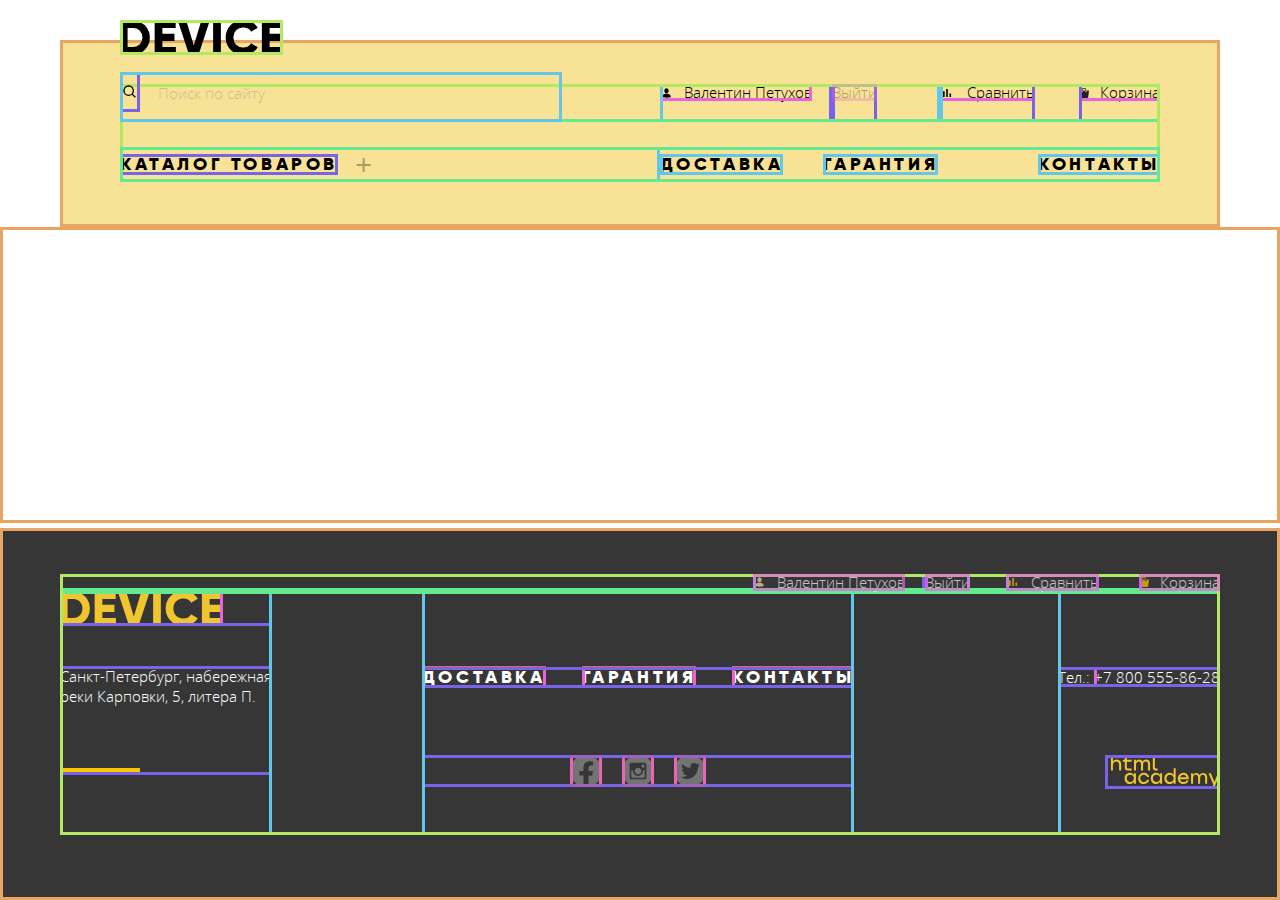
==== commit 4f9c5549: "Исправила карточки товара" ====
--- a/blank.html
+++ b/blank.html
@@ -16,138 +16,145 @@
 </head>
 
 <body class="page-body">
-  <header class="header-main container">
-    <a class="logo-link" href="index.html">
-      <img class="logo" src="img/logo.svg" width="163" height="35" alt="Логотип магазина Девайс">
-    </a>
-    <nav class="nav-menu">
+<header class="header-main header-main-catalog container">
+  <a class="logo-link" href="index.html">
+    <img class="logo" src="img/logo.svg" width="163" height="35" alt="Логотип магазина Девайс">
+  </a>
+  <nav class="nav-menu">
+    <div class="nav-menu-top">
+      <form class="search-form" action="#" method="get">
+        <label for="search-input"><span class="visually-hidden">Поиск</span></label>
+        <input class="search-input" id="search-input" type="text" name="search" placeholder="Поиск по сайту" required>
+        <button class="search-button" type="submit">Найти</button>
+      </form>
+      <ul class="profile-list">
+        <li class="nav-action-item">
+          <a class="nav-action-link link-user link-name" href="#">Валентин Петухов</a>
+        </li>
+        <li class="nav-action-item">
+          <a class="nav-action-link link-user link-user-active" href="#">Выйти</a>
+        </li>
+      </ul>
       <ul class="nav-action-list">
         <li class="nav-action-item">
-          <form class="search-form" action="#" method="get">
-            <label for="search-input">Поиск по сайту</label>
-            <input id="search-input" type="text" name="search">
-            <button class="search-button" type="submit">Найти</button>
-          </form>
+          <a class="nav-action-link link-chart" href="#">Сравнить</a>
         </li>
         <li class="nav-action-item">
-          <a class="profile-link" href="#">Валентин Петухов</a>
-          <a class="exit" href="#">Выйти</a>
-        </li>
-        <li class="nav-action-item">
-          <a class="nav-action-link" href="#">Сравнить</a>
-        </li>
-        <li class="nav-action-item">
-          <a class="nav-action-link" href="#">Корзина</a>
+          <a class="nav-action-link link-card" href="#">Корзина</a>
         </li>
       </ul>
-      <div class="nav-bottom">
-        <div class="top-menu">
-          <a class="nav-link" href="catalog.html">каталог товаров</a>
-          <ul class="submenu">
-            <li class="submenu-item">
-              <a class="catalog-link" href="catalog.html">Виртуальная реальность</a>
-            </li>
-            <li class="submenu-item">
-              <a class="catalog-link" href="catalog.html">Моноподы для селфи</a>
-            </li>
-            <li class="submenu-item">
-              <a class="catalog-link" href="catalog.html">Экшн-камеры</a>
-              /li>
-            <li class="submenu-item">
-              <a class="catalog-link" href="catalog.html">Фитнес-браслеты</a>
-            </li>
-            <li class="submenu-item">
-              <a class="catalog-link" href="catalog.html">Умные часы</a>
-            </li>
-            <li class="submenu-item">
-              <a class="catalog-link" href="catalog.html">Квадрокоптер</a>
-            </li>
-          </ul>
-        </div>
-        <ul class="nav-list">
-          <li class="nav-item">
-            <a class="nav-link" href="#delivery">Доставка</a>
+    </div>
+    <ul class="nav-list">
+      <li class="nav-item top-menu">
+        <a class="nav-link nav-catalog-link" href="catalog.html">Каталог товаров</a>
+        <ul class="submenu-list">
+          <li class="submenu-item item-a">
+            <a class="catalog-link" href="catalog.html">Виртуальная реальность</a>
           </li>
-          <li class="nav-item">
-            <a class="nav-link" href="#warranty">Гарантия</a>
+          <li class="submenu-item item-b">
+            <a class="catalog-link" href="catalog.html">Моноподы для селфи</a>
           </li>
-          <li class="nav-item">
-            <a class="nav-link" href="#contacts">Контакты</a>
+          <li class="submenu-item item-c">
+            <a class="catalog-link" href="catalog.html">Экшн-камеры</a>
+          </li>
+          <li class="submenu-item item-d">
+            <a class="catalog-link" href="catalog.html">Фитнес-браслеты</a>
+          </li>
+          <li class="submenu-item item-e">
+            <a class="catalog-link" href="catalog.html">Умные часы</a>
+          </li>
+          <li class="submenu-item item-f">
+            <a class="catalog-link" href="catalog.html">Квадрокоптер</a>
           </li>
         </ul>
-      </div>
-    </nav>
-  </header>
-
+      </li>
+      <li class="nav-item">
+        <a class="nav-link" href="index.html#delivery">Доставка</a>
+      </li>
+      <li class="nav-item">
+        <a class="nav-link" href="index.html#warranty">Гарантия</a>
+      </li>
+      <li class="nav-item">
+        <a class="nav-link" href="index.html#contacts">Контакты</a>
+      </li>
+    </ul>
+  </nav>
+</header>
   <main>
 
   </main>
 
-  <footer>
-    <div class="container">
+<footer class="footer-main footer-main-catalog">
+  <div class="footer-container container">
+    <div class="footer-navigation">
+      <ul class="footer-profile-list">
+        <li class="footer-action-item">
+          <a class="footer-action-link footer-name-user footer-link-user" href="#">Валентин Петухов</a>
+        </li>
+        <li class="footer-action-item">
+          <a class="footer-action-link footer-link-user" href="#">Выйти</a>
+        </li>
+      </ul>
       <ul class="footer-action-list">
         <li class="footer-action-item">
-          <a class="profile-link" href="#">Валентин Петухов</a>
-          <a class="exit" href="#">Выйти</a>
+          <a class="footer-action-link footer-link-chart" href="#">Сравнить</a>
         </li>
         <li class="footer-action-item">
-          <a class="footer-action-link" href="#">Сравнить</a>
-        </li>
-        <li class="footer-action-item">
-          <a class="footer-action-link" href="#">Корзина</a>
+          <a class="footer-action-link footer-link-card" href="#">Корзина</a>
         </li>
       </ul>
-      <section class="footer-content">
-        <h2 class="visually-hidden">Контакты</h2>
-        <div class="footer-left">
-          <a class="footer-logo-link" href="#">
-            <img class="logo-footer" src="img/logo.svg" width="163" height="35" alt="Логотип магазина Девайс">
-          </a>
-          <p class="footer-text rectangle-yellow">
-            Санкт-Петербург, набережная<br>реки Карповки, 5, литера П.
-          </p>
-        </div>
-        <div class="footer-center">
-          <ul class="footer-nav-list">
-            <li class="footer-nav-item">
-              <a class="footer-nav-link" href="index.html#delivery">Доставка</a>
-            </li>
-            <li class="footer-nav-item">
-              <a class="footer-nav-link" href="index.html#warranty">Гарантия</a>
-            </li>
-            <li class="footer-nav-item">
-              <a class="footer-nav-link" href="index.html#contacts">Контакты</a>
-            </li>
-          </ul>
-          <ul class="social-list">
-            <li class="social-item">
-              <a class="social-link" href="#">
-                <span class="visually-hidden">Мы в фейсбуке</span>
-              </a>
-            </li>
-            <li class="social-item">
-              <a class="social-link" href="#">
-                <span class="visually-hidden">Мы в инстаграм</span>
-              </a>
-            </li>
-            <li class="social-item">
-              <a class="social-link" href="#">
-                <span class="visually-hidden">Мы в твиттере</span>
-              </a>
-            </li>
-          </ul>
-        </div>
-        <div class="footer-right">
-          <p class="footer-text">Тел.:
-            <a class="tel-link" href="tel:+78005558628">+7 800 555-86-28</a>
-          </p>
-          <a class="education-link" href="https://htmlacademy.ru/intensive/htmlcss">
-            <img class="education-logo" width="115" height="33" src="img/logo_htmlacademy.svg" alt="html academy">
-          </a>
-        </div>
-      </section>
     </div>
-  </footer>
+    <section class="footer-content">
+      <h2 class="visually-hidden">Контакты</h2>
+      <div class="footer-left">
+        <a class="footer-logo-link" href="#">
+          <img class="logo-footer" src="img/logo-yellow.svg" width="163" height="35" alt="Логотип магазина Девайс">
+        </a>
+        <p class="footer-text rectangle-yellow">
+          Санкт-Петербург, набережная<br>реки Карповки, 5, литера П.
+        </p>
+      </div>
+      <div class="footer-center">
+        <ul class="footer-nav-list">
+          <li class="footer-nav-item">
+            <a class="footer-nav-link" href="#delivery">Доставка</a>
+          </li>
+          <li class="footer-nav-item">
+            <a class="footer-nav-link" href="#warranty">Гарантия</a>
+          </li>
+          <li class="footer-nav-item">
+            <a class="footer-nav-link" href="#contacts">Контакты</a>
+          </li>
+        </ul>
+        <ul class="social-list">
+          <li class="social-item">
+            <a class="social-link facebook" href="#">
+              <span class="visually-hidden">Мы в фейсбуке</span>
+            </a>
+          </li>
+          <li class="social-item">
+            <a class="social-link instagram" href="#">
+              <span class="visually-hidden">Мы в инстаграм</span>
+            </a>
+          </li>
+          <li class="social-item">
+            <a class="social-link twitter" href="#">
+              <span class="visually-hidden">Мы в твиттере</span>
+            </a>
+          </li>
+        </ul>
+      </div>
+      <div class="footer-right">
+        <p class="footer-text">Тел.:
+          <a class="tel-link" href="tel:+78005558628">+7 800 555-86-28</a>
+        </p>
+        <a class="education-link" href="https://htmlacademy.ru/intensive/htmlcss">
+          <img class="education-logo" width="115" height="33" src="img/logo_htmlacademy.svg" alt="html academy">
+        </a>
+      </div>
+    </section>
+  </div>
+</footer>
 </body>
 
 </html>
--- a/css/style.css
+++ b/css/style.css
@@ -8,9 +8,12 @@
   --basic-light-grey: #e5e5e5;
   --basic-yellow: #f0c52e;
   --basic-light-yellow: #f7e296;
+  --special-yellow: #ffc600;
   --special-green: #91c92f;
   --special-rose: #f6dada;
   --special-opacity: rgba(255, 255, 255, 0);
+  --special-light-grey: #f2f2f2;
+  --special-dark-grey: #eaeaea;
 }
 
 @font-face {
@@ -69,8 +72,8 @@
 }
 
 a {
-    text-decoration: none;
-    color: var(--basic-black);
+  text-decoration: none;
+  color: var(--basic-black);
 }
 
 img {
@@ -85,16 +88,18 @@
 }
 
 .container {
-  width: 1320px;
+  width: 1160px;
   margin: 0 auto;
   box-sizing: border-box;
-  padding: 0 10px;
-}
+  padding: 0;
+}
+
+/* -------header------- */
 
 .header-main {
   background: var(--basic-light-yellow);
   margin-top: 40px;
-  padding: 44px 80px 146px;
+  padding: 44px 60px 158px;
 }
 
 .logo-link {
@@ -117,7 +122,7 @@
 
 .nav-menu {
   display: flex;
-  flex-direction:column;
+  flex-direction: column;
 }
 
 .nav-menu-top {
@@ -125,14 +130,27 @@
 }
 
 .search-form {
-  margin-top: -15px;
-  margin-right: 100px;
-  padding: 0;
-  width: 440px;
+  margin-top: -12px;
+  margin-right: 98px;
+  padding: 0;
+  display: flex;
+  position: relative;
+}
+
+label[for="search-input"] {
+  display: flex;
+  background-image: url(../img/icons/icon_search.svg);
+  background-repeat: no-repeat;
+  background-position: center;
+  margin-right: 16px;
+  width: 20px;
+  height: 40px;
 }
 
 .search-button {
-  display: inline-block;
+  display: flex;
+  justify-content: center;
+  align-items: center;
   font-family: "Open Sans", "Roboto", sans-serif;
   font-weight: 300;
   width: 84px;
@@ -144,15 +162,25 @@
   opacity: 0;
 }
 
+.search-button::before {
+  content: "";
+  width: 440px;
+  height: 2px;
+  background-color: var(--basic-black);
+  position: absolute;
+  bottom: 0;
+  left: 0;
+}
+
 .search-input {
   border: none;
   outline: none;
   background: var(--special-opacity);
   opacity: 0.3;
-  width: 306px;
   font-family: "Open Sans", "Roboto", sans-serif;
   font-weight: 300;
   height: 40px;
+  width: 318px;
 }
 
 .search-input:hover {
@@ -160,7 +188,7 @@
   outline: none;
 }
 
-.search-input:focus ~ .search-button {
+.search-input:valid ~ .search-button {
   opacity: 1;
 }
 
@@ -180,6 +208,38 @@
   display: flex;
   justify-content: flex-start;
   flex-grow: 1;
+  flex-wrap: wrap;
+}
+
+.link-name {
+  margin-right: 20px;
+}
+
+.link-name::before {
+  content: "";
+  background-image: url(../img/icons/icon_user.svg);
+  background-repeat: no-repeat;
+  margin-right: 11px;
+  width: 13px;
+  height: 14px;
+}
+
+.link-chart::before {
+  content: "";
+  background-image: url(../img/icons/icon_chart.svg);
+  background-repeat: no-repeat;
+  margin-right: 13px;
+  width: 14px;
+  height: 14px;
+}
+
+.link-card::before {
+  content: "";
+  background-image: url(../img/icons/icon_cart.svg);
+  background-repeat: no-repeat;
+  margin-right: 11px;
+  width: 10px;
+  height: 10px;
 }
 
 .nav-action-list {
@@ -188,7 +248,13 @@
   padding: 0;
   display: flex;
   justify-content: space-between;
-  min-width: 220px;
+  width: 220px;
+}
+
+.nav-action-link {
+  display: flex;
+  justify-content: center;
+  align-items: center;
 }
 
 .nav-action-link:hover {
@@ -203,19 +269,20 @@
   list-style-type: none;
   display: flex;
   justify-content: space-between;
-  padding: 0;
-  margin: 0;
-  margin-top: 40px;
+  align-items: center;
+  padding: 0;
+  margin: 0;
+  margin-top: 25px;
   position: relative;
 }
 
 .nav-item:first-child {
-  margin-right: 200px;
+  flex-grow: 1;
 }
 
 .nav-item:nth-child(3) {
-  margin-right: 111px;
-  margin-left: 38px;
+  margin-right: 100px;
+  margin-left: 40px;
 }
 
 .nav-link {
@@ -244,12 +311,12 @@
 }
 
 .top-menu::after {
-  content: '+';
+  content: "+";
   font-size: 30px;
   font-weight: 400;
   opacity: 0.3;
   vertical-align: middle;
-  margin-left: 19px;
+  margin-left: 13px;
 }
 
 .submenu-list {
@@ -258,8 +325,9 @@
   padding-bottom: 46px;
   position: absolute;
   display: grid;
-  width: 1320px;
-  left: -80px;
+  width: 1160px;
+  left: -60px;
+  top: 48px;
   z-index: 3;
   box-sizing: border-box;
   background: var(--basic-light-yellow);
@@ -317,9 +385,21 @@
   opacity: 1;
 }
 
+/* --------slider---------- */
+
 .slider {
-  margin-top: -150px;
+  margin-top: -155px;
   position: relative;
+}
+
+.slider::before {
+  content: "";
+  position: absolute;
+  width: 100px;
+  height: 7px;
+  background-color: var(--basic-white);
+  right: 460px;
+  top: 60px;
 }
 
 .slider-inner {
@@ -339,24 +419,77 @@
   display: flex;
   justify-content: space-between;
   flex-direction: row-reverse;
-  width: 1320px;
-  padding: 10px 0;
+  width: 1160px;
+  position: relative;
+  z-index: 1;
+}
+
+.slide1::before {
+  content: "01";
+  font-family: "Gilroy", "Arial", sans-serif;
+  font-style: normal;
+  font-weight: 800;
+  font-size: 179px;
+  line-height: 219px;
+  text-transform: uppercase;
+  color: var(--basic-white);
+  position: absolute;
+  right: 46px;
+  top: 9px;
+  z-index: -1;
+}
+
+.slide2::before {
+  content: "02";
+  font-family: "Gilroy", "Arial", sans-serif;
+  font-style: normal;
+  font-weight: 800;
+  font-size: 179px;
+  line-height: 219px;
+  text-transform: uppercase;
+  color: var(--basic-white);
+  position: absolute;
+  right: 46px;
+  top: 9px;
+  z-index: -1;
+}
+
+.slide3::before {
+  content: "03";
+  font-family: "Gilroy", "Arial", sans-serif;
+  font-style: normal;
+  font-weight: 800;
+  font-size: 179px;
+  line-height: 219px;
+  text-transform: uppercase;
+  color: var(--basic-white);
+  position: absolute;
+  right: 46px;
+  top: 9px;
+  z-index: -1;
 }
 
 .slide-right {
-  width: 580px;
+  max-width: 500px;
   margin-right: 60px;
 }
 
 .slide-left {
-  margin: auto;
+  display: flex;
+  justify-content: center;
+  align-items: center;
+  padding: 30px;
+}
+
+.slide-left img {
+  object-fit: contain;
 }
 
 .slider-wrap {
-  margin-top: 100px;
   display: grid;
-  grid-template-rows: repeat(min-content);
-  row-gap: 30px;
+  margin-top: 120px;
+  min-height: 400px;
+  grid-template-rows: repeat(4, min-content);
 }
 
 .slider-title {
@@ -366,11 +499,17 @@
   font-size: 47px;
   line-height: 58px;
   margin: 0;
+  margin-bottom: 25px;
 }
 
 .slider-text {
   line-height: 20px;
   margin: 0;
+  max-width: 480px;
+}
+
+.slider-button {
+  margin: 50px 0 40px;
 }
 
 .link-details {
@@ -385,12 +524,7 @@
   align-items: center;
   height: 40px;
   box-sizing: border-box;
-  background-image:
-    linear-gradient(
-      var(--special-opacity) 16px,
-      var(--basic-yellow) 16px,
-      var(--basic-yellow) 24px,
-      var(--special-opacity) 24px);
+  background-image: linear-gradient(var(--special-opacity) 16px, var(--basic-yellow) 16px, var(--basic-yellow) 24px, var(--special-opacity) 24px);
 }
 
 .link-details:hover {
@@ -402,26 +536,46 @@
 }
 
 .pagination {
-  z-index: 5;
-  position: absolute;
-  bottom: 145px;
-  right: 150px;
-}
-
-.pagination-link:nth-of-type(2) {
-  margin-left: 18px;
+  z-index: 2;
+  display: flex;
+  position: absolute;
+  bottom: 168px;
+  right: 88px;
+}
+
+.pagination-link {
+  display: inline-flex;
+  justify-content: center;
+  align-items: center;
+  box-sizing: border-box;
+  width: 12px;
+  height: 12px;
+  border: 1px solid var(--basic-black);
+  border-radius: 50%;
   margin-right: 18px;
 }
 
-.properties-container{
-  display: flex;
-  column-gap: 64px;
-}
-
-.properties{
-  margin: 0;
-  padding: 0;
-  display: flex;
+.pagination-link:last-of-type {
+  margin-right: 0;
+}
+
+.pagination-link-active::before {
+  content: "";
+  width: 6px;
+  height: 6px;
+  border: 1px solid var(--basic-black);
+  border-radius: 50%;
+}
+
+.properties-container {
+  display: flex;
+  gap: 64px;
+}
+
+.properties {
+  padding: 0;
+  display: flex;
+  flex-wrap: nowrap;
   flex-direction: column-reverse;
   font-family: "Gilroy", "Arial", sans-serif;
   font-weight: 300;
@@ -432,14 +586,17 @@
 .properties dd {
   margin: 0;
   font-size: 36px;
+  letter-spacing: 0.1em;
 }
 
 .properties dt {
   font-size: 13px;
 }
 
+/* ------chapters------- */
+
 .chapters {
-  margin: 106px auto 70px;
+  margin: 48px auto 85px;
 }
 
 .chapter-list {
@@ -450,18 +607,26 @@
   justify-content: space-between;
 }
 
+.chapter-item {
+  width: 160px;
+}
+
 .chapter-link {
-  width: 165px;
   display: block;
   font-family: "Gilroy", "Arial", sans-serif;
   font-weight: 800;
   font-size: 18px;
-  letter-spacing: 0.03em;
+  line-height: 22px;
+  letter-spacing: 0.05em;
   margin-top: 38px;
 }
 
+.chapter-link4 {
+  letter-spacing: 0;
+}
+
 .chapter-link::before {
-  content: '';
+  content: "";
   background-color: var(--basic-light-yellow);
   display: flex;
   justify-content: center;
@@ -495,7 +660,7 @@
   content: url(../img/popular/popular-6.svg);
 }
 
-.chapter-link:hover::before{
+.chapter-link:hover::before {
   background-color: var(--basic-yellow);
 }
 
@@ -503,17 +668,17 @@
   opacity: 0.3;
 }
 
+/* --------advantages------- */
+
 .advantages {
-  background-image: linear-gradient(
-    var(--basic-white) 115px,
-    var(--basic-light-grey) 115px);
+  background-image: linear-gradient(var(--basic-white) 100px, var(--basic-light-grey) 100px);
 }
 
 .advantages-container {
   display: flex;
   justify-content: flex-start;
   position: relative;
-  height: 403px;
+  height: 387px;
 }
 
 .advantage-services {
@@ -528,29 +693,35 @@
   padding: 0;
 }
 
-.advantage {
-  padding-top: 47px;
-  padding-left: 123px;
-  height: 403px;
+.advantage-item {
+  padding: 72px 116px;
+  min-height: 400px;
+}
+
+.advantage-title {
+  margin: 0;
+  margin-bottom: 42px;
 }
 
 .advantage-text {
   width: 495px;
   line-height: 30px;
-}
-
-.advantage-links {
-  width: 280px;
+  letter-spacing: 0.1em;
+}
+
+.advantage-pagination {
+  width: 284px;
   position: relative;
-  margin-top: 86px;
+  margin-top: 79px;
 }
 
 .advantage-link {
   width: 280px;
   display: block;
-}
-
-.advantage-link-container {
+  margin-bottom: 22px;
+}
+
+.advantage-link-content {
   width: 160px;
   height: 40px;
   font-family: "Gilroy", "Arial", sans-serif;
@@ -561,44 +732,41 @@
   display: flex;
   justify-content: center;
   align-items: center;
-  height: 40px;
-  background-image:
-    linear-gradient(
-      var(--special-opacity) 16px,
-      var(--basic-yellow) 16px,
-      var(--basic-yellow) 24px,
-      var(--special-opacity) 24px);
-}
-
-.advantage-link:hover .advantage-link-container {
+  background: linear-gradient(var(--special-opacity) 16px, var(--basic-yellow) 16px, var(--basic-yellow) 24px, var(--special-opacity) 24px);
+}
+
+.advantage-link:hover .advantage-link-content {
   background: var(--basic-yellow);
-}
-
-.advantage-link:active .advantage-link-container {
+  color: var(--basic-black);
+}
+
+.advantage-link:active .advantage-link-content,
+.advantage-link-active .advantage-link-content {
   background: var(--basic-black);
-  color: var(--basic-white);
-}
-
-.advantage-link:active {
+  color: var(--basic-light-yellow);
+}
+
+.advantage-link:active,
+.advantage-link-active {
   background: var(--basic-black);
-  color: var(--basic-white);
+  color: var(--basic-light-yellow);
 }
 
 .advantage-rect::after {
-  content: '';
+  content: "";
   display: block;
   width: 7px;
   height: 320px;
   background: var(--basic-black);
   position: absolute;
-  top: -86px;
+  top: -80px;
   right: 0;
 }
 
 .advantage-delivery {
   background-image: url(../img/back/delivery.png);
   background-repeat: no-repeat;
-  background-position: right 86px;
+  background-position: 740px 70px;
 }
 
 .advantage-warranty {
@@ -620,6 +788,8 @@
   letter-spacing: 0.2em;
 }
 
+/* -----brends----- */
+
 .brends {
   margin: 90px auto;
   display: flex;
@@ -634,40 +804,45 @@
   filter: saturate(100%);
 }
 
+/* ------information------- */
+
 .information {
   display: flex;
   justify-content: space-between;
-  margin-bottom: 86px;
-  column-gap: 127px;
+  row-gap: 100px;
+  margin-bottom: 62px;
 }
 
 .info {
-  display: flex;
-  flex-direction: column;
-  justify-content: space-between;
-}
-
-.information p:first-of-type {
-  margin: 60px 0 40px 0;
-}
-
-.info-text {
+  width: 50%;
+  min-height: 580px;
+}
+
+.info-title {
+  margin: 52px 0 42px;
+}
+
+.information p {
   line-height: 28px;
 }
 
+.info p:first-of-type {
+  margin: 40px 0;
+}
+
 .rectangle-black::before {
-  content: '';
+  content: "";
   display: block;
   width: 80px;
   height: 7px;
   background: var(--basic-black);
-  margin-bottom: 50px;
 }
 
 .info-list {
   list-style-type: none;
-  margin: 60px 0 0 0;
-  padding: 0 0 0 20px;
+  margin: 60px 0;
+  padding: 0;
+  padding-left: 20px;
 }
 
 .info-item {
@@ -676,17 +851,25 @@
   font-weight: 800;
   font-size: 16px;
   line-height: 28px;
+  margin-bottom: 14px;
+  padding-left: 13px;
 }
 
 .info-form-link {
   width: 260px;
-  margin-top: 85px;
+  margin-top: 76px;
 }
 
 .info-details {
   width: 260px;
-  margin-top: 84px;
-}
+  margin-top: 70px;
+}
+
+.info-right {
+  padding-left: 40px;
+}
+
+/* -------footer------- */
 
 .footer-main {
   background: var(--basic-extra-dark);
@@ -697,32 +880,67 @@
   margin: 46px auto 65px;
 }
 
-.footer-navigation{
+.footer-navigation {
+  display: flex;
+  justify-content: flex-end;
+  column-gap: 36px;
+}
+
+.footer-action-list {
+  list-style-type: none;
+  margin: 0;
+  padding: 0;
   display: flex;
   justify-content: flex-end;
   column-gap: 40px;
 }
 
-.footer-action-list {
+.footer-profile-list {
   list-style-type: none;
   margin: 0;
   padding: 0;
   display: flex;
   justify-content: flex-end;
-  column-gap: 40px;
-}
-
-.footer-profile-list{
-  list-style-type: none;
-  margin: 0;
-  padding: 0;
-  display: flex;
-  justify-content: flex-end;
+  flex-wrap: wrap;
 }
 
 .footer-action-link {
   color: var(--basic-white);
-  opacity: .7
+  opacity: 0.7;
+  display: flex;
+  justify-content: center;
+  align-items: center;
+}
+
+.footer-name-user {
+  margin-right: 20px;
+}
+
+.footer-name-user::before {
+  content: "";
+  background-image: url(../img/icons/icon_user_g.svg);
+  background-repeat: no-repeat;
+  margin-right: 11px;
+  width: 13px;
+  height: 14px;
+}
+
+.footer-link-chart::before {
+  content: "";
+  background-image: url(../img/icons/icon_chart_y.svg);
+  background-repeat: no-repeat;
+  margin-right: 11px;
+  width: 14px;
+  height: 14px;
+}
+
+.footer-link-card::before {
+  content: "";
+  background-image: url(../img/icons/icon_cart_y.svg);
+  background-repeat: no-repeat;
+  margin-right: 11px;
+  width: 10px;
+  height: 10px;
 }
 
 .footer-action-link:hover {
@@ -730,7 +948,11 @@
 }
 
 .footer-action-link:active {
-    opacity: 3;
+  opacity: 3;
+}
+
+.footer-logo-link {
+  display: block;
 }
 
 .footer-logo-link:hover {
@@ -743,8 +965,11 @@
 
 .footer-content {
   display: flex;
-  flex-direction: row;
   justify-content: space-between;
+}
+
+.footer-left {
+  margin-right: 146px;
 }
 
 .footer-text {
@@ -753,13 +978,17 @@
   line-height: 20px;
 }
 
+.footer-center {
+  margin-right: 200px;
+}
+
 .footer-nav-list {
   list-style-type: none;
   padding: 0;
   display: flex;
   justify-content: center;
   column-gap: 36px;
-  margin: 72px auto 67px;
+  margin: 76px 0 67px;
 }
 
 .footer-nav-link {
@@ -787,6 +1016,7 @@
   justify-content: center;
   column-gap: 20px;
 }
+
 .facebook::after {
   content: url(../img/social/facebook.svg);
   width: 32px;
@@ -799,7 +1029,7 @@
   height: 32px;
 }
 
-.twitter::after{
+.twitter::after {
   content: url(../img/social/twit.svg);
   width: 32px;
   height: 32px;
@@ -807,6 +1037,7 @@
 
 .social-link {
   opacity: 0.3;
+  display: flex;
 }
 
 .social-link:hover {
@@ -821,7 +1052,7 @@
   display: flex;
   flex-direction: column;
   align-items: flex-end;
-  padding-top: 33px;
+  padding-top: 36px;
 }
 
 .tel-link {
@@ -841,20 +1072,48 @@
 }
 
 .rectangle-yellow::after {
-  content: '';
+  content: "";
   display: block;
   width: 80px;
   height: 7px;
-  background: var(--basic-yellow);
-  margin-top: 50px;
+  background: var(--special-yellow);
+  margin-top: 62px;
+}
+
+/* ---------modal--------- */
+
+.modal {
+  display: none;
+  position: fixed;
+  margin: auto;
+  background-color: var(--basic-white);
+  z-index: 5;
+  box-sizing: border-box;
+  top: 120px;
+  left: 0;
+  right: 0;
+  bottom: auto;
+  max-width: 960px;
+  box-shadow: 0 10px 16px rgba(0, 0, 0, 0.15);
+}
+
+.modal-map {
+  height: 560px;
+}
+
+.modal-map iframe {
+  border: none;
+  margin-top: -85px;
+}
+
+.modal-close-map {
+  margin-right: 20px;
 }
 
 .modal-letter {
-  width: 960px;
-  height: 550px;
+  min-height: 550px;
   background: var(--basic-white);
-  box-shadow: 0px 10px 16px rgba(0, 0, 0, 0.15);
-  margin: 0 auto;
+  padding: 20px 20px 70px 100px;
 }
 
 .modal p:first-of-type {
@@ -874,7 +1133,7 @@
 .modal-close::before,
 .modal-close::after {
   position: absolute;
-  content: '';
+  content: "";
   width: 50%;
   height: 4px;
   background-color: var(--basic-white);
@@ -902,12 +1161,12 @@
   display: flex;
   flex-wrap: wrap;
   column-gap: 40px;
-  padding-left: 100px;
 }
 
 .letter-form p {
   display: flex;
   flex-direction: column;
+  align-items: flex-start;
   gap: 10px;
 }
 
@@ -919,7 +1178,7 @@
 }
 
 .letter-input {
-  background: var(--basic-light-grey);
+  background: var(--special-light-grey);
   opacity: 0.4;
   width: 360px;
   height: 50px;
@@ -930,7 +1189,7 @@
 
 .letter-input:hover,
 .letter-textarea:hover {
-  background: var(--basic-grey);
+  background: var(--special-dark-grey);
   opacity: 0.4;
 }
 
@@ -949,7 +1208,7 @@
 }
 
 .letter-textarea {
-  background: var(--basic-light-grey);
+  background: var(--special-light-grey);
   opacity: 0.4;
   width: 760px;
   height: 167px;
@@ -978,35 +1237,31 @@
   color: var(--basic-white);
 }
 
-/*каталог*/
+/*--------------каталог---------------*/
+
 .main-catalog {
   font-size: 14px;
 }
 
-.header-main-catalog{
-  padding-bottom: 50px;
+.header-main-catalog {
+  padding-bottom: 45px;
 }
 
 .link-user-active {
   opacity: 0.3;
 }
 
-.name-user{
-  margin-right: 20px;
-}
-
 .title-page {
   font-family: "Gilroy", "Arial", sans-serif;
   font-weight: 800;
   font-size: 47px;
-  padding-left: 60px;
-  padding-right: 60px;
+  margin: 45px 60px 35px;
 }
 
 .breadcrumbs-list {
   list-style-type: none;
-  margin: 0;
-  padding: 0 60px 50px;
+  margin: 0 60px;
+  padding: 0;
   display: flex;
 }
 
@@ -1039,6 +1294,7 @@
 
 .catalog {
   background: var(--basic-light-grey);
+  margin-top: 52px;
 }
 
 .catalog-layout {
@@ -1049,7 +1305,7 @@
 }
 
 .catalog-layout::before {
-  content: '';
+  content: "";
   z-index: 0;
   grid-column: 1 / 2;
   grid-row: 1 / 2;
@@ -1058,15 +1314,15 @@
 }
 
 .catalog-layout::after {
-  content: '';
+  content: "";
   z-index: 0;
   grid-column: -2 / -1;
   grid-row: 2 / 4;
   width: 100vw;
   margin-left: -100vw;
   background-color: var(--basic-white);
-  transform: translatex(-100vw);
-  box-shadow: 200vw 0px 0px 70px var(--basic-white);
+  transform: translateX(-100vw);
+  box-shadow: 200vw 0 0 70px var(--basic-white);
 }
 
 .catalog-filter-title {
@@ -1085,12 +1341,14 @@
 
 .filter-form {
   grid-area: 2 / 1 / -1 / 2;
-  padding: 0px 70px 0px 60px;
+  padding: 0 70px 0 60px;
 }
 
 .filter-fieldset {
   border: none;
   max-width: 200px;
+  padding: 0;
+  margin: 0;
   margin-bottom: 37px;
 }
 
@@ -1104,15 +1362,129 @@
   width: 200px;
 }
 
+.range-controls {
+  position: relative;
+  margin-bottom: 8px;
+  padding-top: 39px;
+}
+
+.range-controls .scale {
+  height: 2px;
+  background: var(--basic-black);
+  opacity: 0.2;
+}
+
+.range-controls .bar {
+  width: 80%;
+  height: 2px;
+  background: var(--special-green);
+}
+
+.range-controls .toggle {
+  position: absolute;
+  top: 31px;
+  left: 0;
+  width: 4px;
+  height: 4px;
+  padding: 0;
+  border: 8px solid var(--basic-white);
+  background-color: var(--basic-light-grey);
+  border-radius: 50%;
+  box-shadow: 0 2px 2px rgba(0, 0, 0, 0.18);
+  cursor: pointer;
+}
+
+.range-controls .toggle-min {
+  left: 18px;
+}
+
+.range-controls .toggle-max {
+  left: 190px;
+}
+
+.price-controls {
+  display: flex;
+  justify-content: space-between;
+  margin-top: 15px;
+}
+
+.price-controls input {
+  width: 70px;
+  border: none;
+  background-color: var(--basic-light-grey);
+  font-family: inherit;
+  font-size: inherit;
+}
+
 .filter-list {
   list-style-type: none;
   margin: 0;
-  padding: 0;
+  margin-top: 30px;
+  padding: 0;
+}
+
+.filter-item label {
+  position: relative;
+  display: flex;
+  cursor: pointer;
+}
+
+.filter-input-checkbox + label,
+.filter-input-radio + label {
+  margin-bottom: 24px;
+  margin-left: 42px;
+}
+
+.filter-input-checkbox + label::before {
+  content: "";
+  position: absolute;
+  left: -42px;
+  top: 0;
+  width: 18px;
+  height: 18px;
+  border: 2px solid var(--basic-black);
+}
+
+.filter-input-checkbox:checked + label::after {
+  content: "";
+  position: absolute;
+  top: 4px;
+  left: -38px;
+  width: 12px;
+  height: 12px;
+  background-image: url(../img/checkbox.svg);
+}
+
+.filter-fieldset-bluetooth {
+  margin-top: -20px;
+}
+
+.filter-input-radio + label::before {
+  content: "";
+  position: absolute;
+  left: -42px;
+  top: 0;
+  width: 16px;
+  height: 16px;
+  border: 2px solid var(--basic-black);
+  border-radius: 50%;
+}
+
+.filter-input-radio:checked + label::after {
+  content: "";
+  position: absolute;
+  top: 6px;
+  left: -36px;
+  width: 8px;
+  height: 8px;
+  background-color: var(--basic-black);
+  border-radius: 50%;
 }
 
 .filter-button {
   border: none;
   width: 200px;
+  margin-top: -15px;
   box-sizing: border-box;
   background-color: var(--special-opacity);
 }
@@ -1130,6 +1502,7 @@
   display: flex;
   align-items: center;
   gap: 30px;
+  width: 450px;
 }
 
 .sort-direction-list {
@@ -1137,9 +1510,27 @@
   margin: 0;
   padding: 0;
   display: flex;
-  align-items: center;
-  gap: 16px;
-  margin-right: 5px;
+  column-gap: 22px;
+}
+
+.sort-link-min,
+.sort-link-max {
+  display: block;
+  width: 0;
+  height: 0;
+}
+
+.sort-link-min {
+  border-bottom: 10px solid var(--basic-black);
+  border-left: 5px solid transparent;
+  border-right: 5px solid transparent;
+}
+
+.sort-link-max {
+  border-top: 10px solid var(--basic-black);
+  border-left: 5px solid transparent;
+  border-right: 5px solid transparent;
+  left: 0;
 }
 
 .sort-link-arrow:hover {
@@ -1178,6 +1569,7 @@
 
 .card-item {
   display: grid;
+  position: relative;
   place-items: center;
   width: 360px;
   height: 460px;
@@ -1202,6 +1594,35 @@
   width: 100%;
   height: 100%;
   opacity: 0;
+}
+
+.new::before {
+  content: "";
+  display: block;
+  position: absolute;
+  top: 28px;
+  right: 27px;
+  width: 62px;
+  height: 62px;
+  border: 2px solid var(--basic-black);
+  opacity: 0.3;
+  border-radius: 50%;
+  z-index: 1;
+}
+
+.new::after {
+  content: "new";
+  position: absolute;
+  top: 52px;
+  right: 45px;
+  font-family: "Gilroy", "Arial", sans-serif;
+  font-weight: 800;
+  font-size: 12px;
+  line-height: 15px;
+  align-items: center;
+  text-transform: uppercase;
+  color: var(--basic-black);
+  opacity: 0.3;
 }
 
 .catalog-button {
@@ -1233,12 +1654,12 @@
 }
 
 .compare-button:focus {
-  opacity: 0.2 ;
+  opacity: 0.2;
 }
 
 .card-link {
   display: grid;
-  grid-template-columns: 1fr max-content;
+  grid-template-columns: 1fr auto;
   padding-top: 30px;
   font-family: "Gilroy", "Arial", sans-serif;
   letter-spacing: 0.03em;
@@ -1313,11 +1734,11 @@
 }
 
 .go-button:hover {
-  background: #D9D9D9;
+  background: #d9d9d9;
 }
 
 .go-button:active {
-  background: #D9D9D9;
+  background: #d9d9d9;
   opacity: 0.3;
 }
 
@@ -1328,3 +1749,16 @@
 .button-next {
   margin-left: auto;
 }
+
+.footer-main-catalog {
+  margin-top: 5px;
+}
+
+.footer-main-catalog .footer-name-user::before {
+  content: "";
+  background-image: url(../img/icons/icon_user_y.svg);
+  background-repeat: no-repeat;
+  margin-right: 11px;
+  width: 13px;
+  height: 14px;
+}
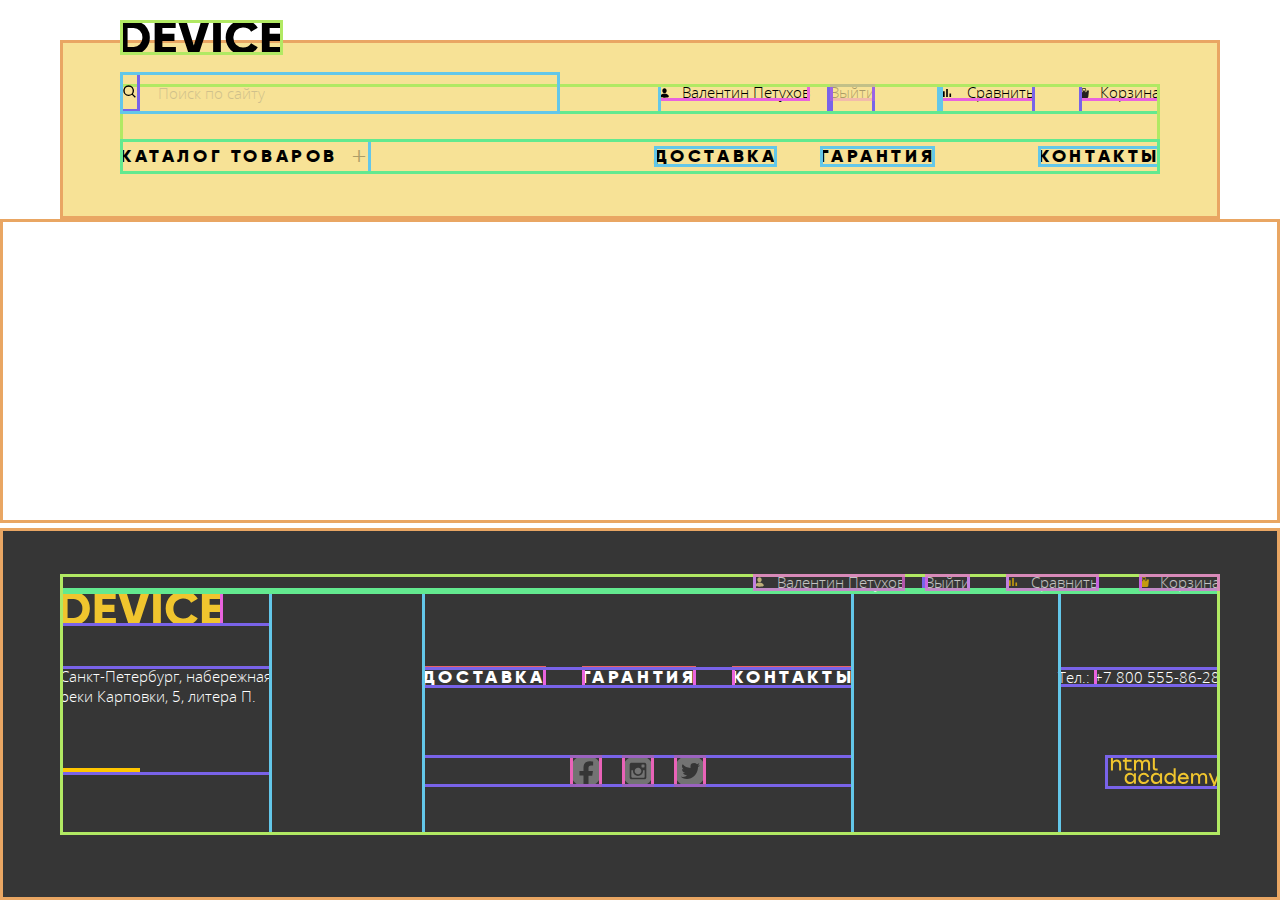
==== commit 65e9e82e: "checkbox" ====
--- a/blank.html
+++ b/blank.html
@@ -14,7 +14,6 @@
   <link rel="manifest" href="manifest.webmanifest">
   <link rel="stylesheet" href="css/outline.css">
 </head>
-
 <body class="page-body">
 <header class="header-main header-main-catalog container">
   <a class="logo-link" href="index.html">
--- a/css/style.css
+++ b/css/style.css
@@ -52,8 +52,51 @@
   font-weight: 300;
 }
 
+/* Animations */
+
+@keyframes bounce {
+  0% {
+    transform: translateY(-2000px);
+  }
+
+  70% {
+    transform: translateY(30px);
+  }
+
+  90% {
+    transform: translateY(-10px);
+  }
+
+  100% {
+    transform: translateY(0);
+  }
+}
+
+@keyframes shake {
+  0%,
+  100% {
+    transform: translateX(0);
+  }
+
+  10%,
+  30%,
+  50%,
+  70%,
+  90% {
+    transform: translateX(-10px);
+  }
+
+  20%,
+  40%,
+  60%,
+  80% {
+    transform: translateX(10px);
+  }
+}
+
 .page {
   height: 100%;
+  scroll-behavior: smooth;
 }
 
 .page-body {
@@ -135,6 +178,7 @@
   padding: 0;
   display: flex;
   position: relative;
+  width: 440px;
 }
 
 label[for="search-input"] {
@@ -148,21 +192,10 @@
 }
 
 .search-button {
-  display: flex;
-  justify-content: center;
-  align-items: center;
-  font-family: "Open Sans", "Roboto", sans-serif;
-  font-weight: 300;
-  width: 84px;
-  height: 50px;
-  border: 2px solid var(--basic-black);
-  border-bottom: none;
-  background: var(--special-opacity);
-  text-transform: uppercase;
-  opacity: 0;
-}
-
-.search-button::before {
+  display: none;
+}
+
+.search-form:focus-within::before {
   content: "";
   width: 440px;
   height: 2px;
@@ -188,13 +221,28 @@
   outline: none;
 }
 
+.search-input:focus-within {
+  opacity: 1;
+  outline: none;
+}
+
 .search-input:valid ~ .search-button {
-  opacity: 1;
-}
-
-.search-button:hover {
-  background: var(--basic-black);
+  display: flex;
+  justify-content: center;
+  align-items: center;
+  font-family: "Open Sans", "Roboto", sans-serif;
+  font-weight: 300;
+  width: 82px;
+  height: 42px;
+  border: 2px solid var(--basic-black);
+  background: transparent;
+  text-transform: uppercase;
+}
+
+.search-input:valid ~ .search-button:hover,
+.search-input:valid ~ .search-button:focus-within {
   color: var(--basic-white);
+  background-color: var(--basic-black);
 }
 
 .search-button:active {
@@ -247,6 +295,7 @@
   margin: 0;
   padding: 0;
   display: flex;
+  flex-wrap: wrap;
   justify-content: space-between;
   width: 220px;
 }
@@ -268,6 +317,7 @@
 .nav-list {
   list-style-type: none;
   display: flex;
+  flex-wrap: wrap;
   justify-content: space-between;
   align-items: center;
   padding: 0;
@@ -277,7 +327,7 @@
 }
 
 .nav-item:first-child {
-  flex-grow: 1;
+  margin-right: 280px;
 }
 
 .nav-item:nth-child(3) {
@@ -303,14 +353,17 @@
 }
 
 .nav-catalog-link {
-  vertical-align: middle;
-}
-
-.top-menu:hover .submenu-list {
+  display: flex;
+  align-items: center;
+}
+
+.top-menu:hover .submenu-list,
+.top-menu:focus-within .submenu-list {
   opacity: 1;
-}
-
-.top-menu::after {
+  visibility: visible;
+}
+
+.nav-catalog-link::after {
   content: "+";
   font-size: 30px;
   font-weight: 400;
@@ -339,7 +392,9 @@
   row-gap: 20px;
   grid-template-columns: max-content max-content max-content;
   grid-template-rows: min-content min-content min-content;
+  transition: 0.5s ease-in-out;
   opacity: 0;
+  visibility: hidden;
 }
 
 .item-a {
@@ -412,20 +467,30 @@
   padding: 0;
   width: 300%;
   transition: transform 0.8s ease;
-  display: flex;
+  display: grid;
+  counter-reset: list-counter;
 }
 
 .slide-item {
+  grid-area: 1 / 1 / -1 / -1;
   display: flex;
   justify-content: space-between;
   flex-direction: row-reverse;
   width: 1160px;
   position: relative;
-  z-index: 1;
-}
-
-.slide1::before {
-  content: "01";
+  z-index: 0;
+  visibility: hidden;
+  background-image: linear-gradient(var(--basic-light-yellow) 155px, var(--basic-white) 155px);
+  counter-increment: list-counter;
+}
+
+.slide-item:target,
+.slide-item-current {
+  visibility: visible;
+}
+
+.slide-item::before {
+  content: "0" counter(list-counter);
   font-family: "Gilroy", "Arial", sans-serif;
   font-style: normal;
   font-weight: 800;
@@ -439,36 +504,6 @@
   z-index: -1;
 }
 
-.slide2::before {
-  content: "02";
-  font-family: "Gilroy", "Arial", sans-serif;
-  font-style: normal;
-  font-weight: 800;
-  font-size: 179px;
-  line-height: 219px;
-  text-transform: uppercase;
-  color: var(--basic-white);
-  position: absolute;
-  right: 46px;
-  top: 9px;
-  z-index: -1;
-}
-
-.slide3::before {
-  content: "03";
-  font-family: "Gilroy", "Arial", sans-serif;
-  font-style: normal;
-  font-weight: 800;
-  font-size: 179px;
-  line-height: 219px;
-  text-transform: uppercase;
-  color: var(--basic-white);
-  position: absolute;
-  right: 46px;
-  top: 9px;
-  z-index: -1;
-}
-
 .slide-right {
   max-width: 500px;
   margin-right: 60px;
@@ -687,6 +722,7 @@
 }
 
 .advantage-list {
+  display: grid;
   height: 300%;
   list-style-type: none;
   margin: 0;
@@ -694,8 +730,15 @@
 }
 
 .advantage-item {
+  grid-area: 1 / 1 / -1 / -1;
+  visibility: hidden;
   padding: 72px 116px;
   min-height: 400px;
+}
+
+.advantage-item:target,
+.advantage-item.slide-item-current {
+  visibility: visible;
 }
 
 .advantage-title {
@@ -717,7 +760,9 @@
 
 .advantage-link {
   width: 280px;
-  display: block;
+  height: 40px;
+  display: flex;
+  align-items: center;
   margin-bottom: 22px;
 }
 
@@ -741,13 +786,13 @@
 }
 
 .advantage-link:active .advantage-link-content,
-.advantage-link-active .advantage-link-content {
+.pagination-link-active .advantage-link-content {
   background: var(--basic-black);
   color: var(--basic-light-yellow);
 }
 
 .advantage-link:active,
-.advantage-link-active {
+.advantage-link.pagination-link-active {
   background: var(--basic-black);
   color: var(--basic-light-yellow);
 }
@@ -986,6 +1031,7 @@
   list-style-type: none;
   padding: 0;
   display: flex;
+  flex-wrap: wrap;
   justify-content: center;
   column-gap: 36px;
   margin: 76px 0 67px;
@@ -1089,16 +1135,23 @@
   background-color: var(--basic-white);
   z-index: 5;
   box-sizing: border-box;
-  top: 120px;
   left: 0;
   right: 0;
-  bottom: auto;
+  top: 0;
+  bottom: 0;
   max-width: 960px;
+  height: 560px;
   box-shadow: 0 10px 16px rgba(0, 0, 0, 0.15);
 }
 
-.modal-map {
-  height: 560px;
+.modal-show {
+  display: block;
+  animation: bounce 0.6s;
+}
+
+.modal-error {
+  display: block;
+  animation: shake 0.6s;
 }
 
 .modal-map iframe {
@@ -1179,18 +1232,41 @@
 
 .letter-input {
   background: var(--special-light-grey);
-  opacity: 0.4;
   width: 360px;
   height: 50px;
   padding-left: 20px;
   box-sizing: border-box;
-  border: none;
+  border: 2px solid var(--special-opacity);
+}
+
+.letter-textarea {
+  background: var(--special-light-grey);
+  width: 760px;
+  height: 167px;
+  padding: 20px;
+  box-sizing: border-box;
+  border: 2px solid var(--special-opacity);
+  resize: none;
+}
+
+.letter-textarea::placeholder,
+.letter-input::placeholder {
+  font-family: "Open Sans", "Roboto", sans-serif;
+  font-weight: 400;
+  font-size: 14px;
+  color: var(--basic-black);
+}
+
+.letter-form input::placeholder,
+.letter-form textarea::placeholder {
+  color: var(--basic-black);
+  opacity: 0.4;
 }
 
 .letter-input:hover,
 .letter-textarea:hover {
   background: var(--special-dark-grey);
-  opacity: 0.4;
+  border: 2px solid var(--special-opacity);
 }
 
 .letter-input:focus,
@@ -1199,30 +1275,12 @@
   outline: none;
   border: 2px solid var(--basic-light-yellow);
   opacity: 1;
-  color: var(--basic-black) 40%;
+  color: var(--basic-extra-dark);
 }
 
 .letter-input:invalid {
   background: var(--special-rose);
-  opacity: 0.4;
-}
-
-.letter-textarea {
-  background: var(--special-light-grey);
-  opacity: 0.4;
-  width: 760px;
-  height: 167px;
-  padding-left: 20px;
-  box-sizing: border-box;
-  border: none;
-}
-
-.letter-textarea::placeholder,
-.letter-input::placeholder {
-  font-family: "Open Sans", "Roboto", sans-serif;
-  font-weight: 400;
-  font-size: 14px;
-  color: var(--basic-black);
+  color: rgba(0, 0, 0, 0.4);
 }
 
 .letter-button {
@@ -1230,6 +1288,21 @@
   border: none;
   width: 200px;
   background-color: var(--special-opacity);
+  font-family: "Gilroy", "Arial", sans-serif;
+  font-weight: 800;
+  font-size: 18px;
+  letter-spacing: 0.2em;
+  text-transform: uppercase;
+  display: flex;
+  justify-content: center;
+  align-items: center;
+  height: 40px;
+  box-sizing: border-box;
+  background-image: linear-gradient(var(--special-opacity) 16px, var(--basic-light-yellow) 16px, var(--basic-light-yellow) 24px, var(--special-opacity) 24px);
+}
+
+.letter-button:hover {
+  background: var(--basic-yellow);
 }
 
 .letter-button:active {
@@ -1276,7 +1349,7 @@
   display: inline-block;
   padding: 3px;
   transform: rotate(-45deg);
-  -webkit-transform: rotate(-45deg);
+  transform: rotate(-45deg);
   margin: 0 14px;
 }
 
@@ -1408,6 +1481,10 @@
   margin-top: 15px;
 }
 
+.price-controls input:not(:focus):not(:hover) {
+  appearance: textfield;
+}
+
 .price-controls input {
   width: 70px;
   border: none;
@@ -1440,45 +1517,57 @@
   position: absolute;
   left: -42px;
   top: 0;
-  width: 18px;
-  height: 18px;
-  border: 2px solid var(--basic-black);
-}
-
-.filter-input-checkbox:checked + label::after {
-  content: "";
-  position: absolute;
-  top: 4px;
-  left: -38px;
-  width: 12px;
-  height: 12px;
-  background-image: url(../img/checkbox.svg);
-}
-
-.filter-fieldset-bluetooth {
-  margin-top: -20px;
-}
-
-.filter-input-radio + label::before {
+  width: 24px;
+  height: 24px;
+  background: url(../img/filter/checkbox.svg) no-repeat;
+}
+
+.filter-input-checkbox:checked + label::before {
+  content: "";
+  background: url(../img/filter/checkbox-checked.svg) no-repeat;
+}
+
+.filter-input-checkbox:focus + label::after {
   content: "";
   position: absolute;
   left: -42px;
   top: 0;
-  width: 16px;
-  height: 16px;
-  border: 2px solid var(--basic-black);
-  border-radius: 50%;
-}
-
-.filter-input-radio:checked + label::after {
+  width: 24px;
+  height: 24px;
+  background-color: transparent;
+  outline: 2px solid currentColor;
+  outline-offset: 2px;
+}
+
+.filter-fieldset-bluetooth {
+  margin-top: -20px;
+}
+
+.filter-input-radio + label::before {
   content: "";
   position: absolute;
-  top: 6px;
-  left: -36px;
-  width: 8px;
-  height: 8px;
-  background-color: var(--basic-black);
-  border-radius: 50%;
+  left: -42px;
+  top: 0;
+  width: 24px;
+  height: 24px;
+  background: url(../img/filter/radio.svg) no-repeat;
+}
+
+.filter-input-radio:checked + label::before {
+  content: "";
+  background: url(../img/filter/radio-checked.svg) no-repeat;
+}
+
+.filter-input-radio:focus + label::after {
+  content: "";
+  position: absolute;
+  left: -42px;
+  top: 0;
+  width: 24px;
+  height: 24px;
+  background-color: transparent;
+  outline: 2px solid currentColor;
+  outline-offset: 2px;
 }
 
 .filter-button {
@@ -1568,13 +1657,11 @@
 }
 
 .card-item {
-  display: grid;
+  display: flex;
+  flex-direction: column;
   position: relative;
-  place-items: center;
   width: 360px;
-  height: 460px;
-  font-size: 50px;
-  font-weight: 700;
+  min-height: 460px;
 }
 
 .card-wrap {
@@ -1582,7 +1669,8 @@
   order: -1;
 }
 
-.card-wrap:hover .card-action {
+.card-wrap:hover .card-action,
+.card-wrap:focus-within .card-action {
   opacity: 1;
 }
 
@@ -1658,11 +1746,11 @@
 }
 
 .card-link {
-  display: grid;
-  grid-template-columns: 1fr auto;
+  display: flex;
+  justify-content: space-between;
   padding-top: 30px;
   font-family: "Gilroy", "Arial", sans-serif;
-  letter-spacing: 0.03em;
+  letter-spacing: 0.05em;
 }
 
 .card-title {
@@ -1670,7 +1758,7 @@
   font-size: 18px;
   line-height: 22px;
   margin: 0;
-  padding: 0;
+  max-width: 260px;
 }
 
 .card-price {
@@ -1762,3 +1850,9 @@
   width: 13px;
   height: 14px;
 }
+
+.social-link:focus,
+.education-link:focus {
+  outline: 2px solid currentColor;
+  outline-offset: 2px;
+}
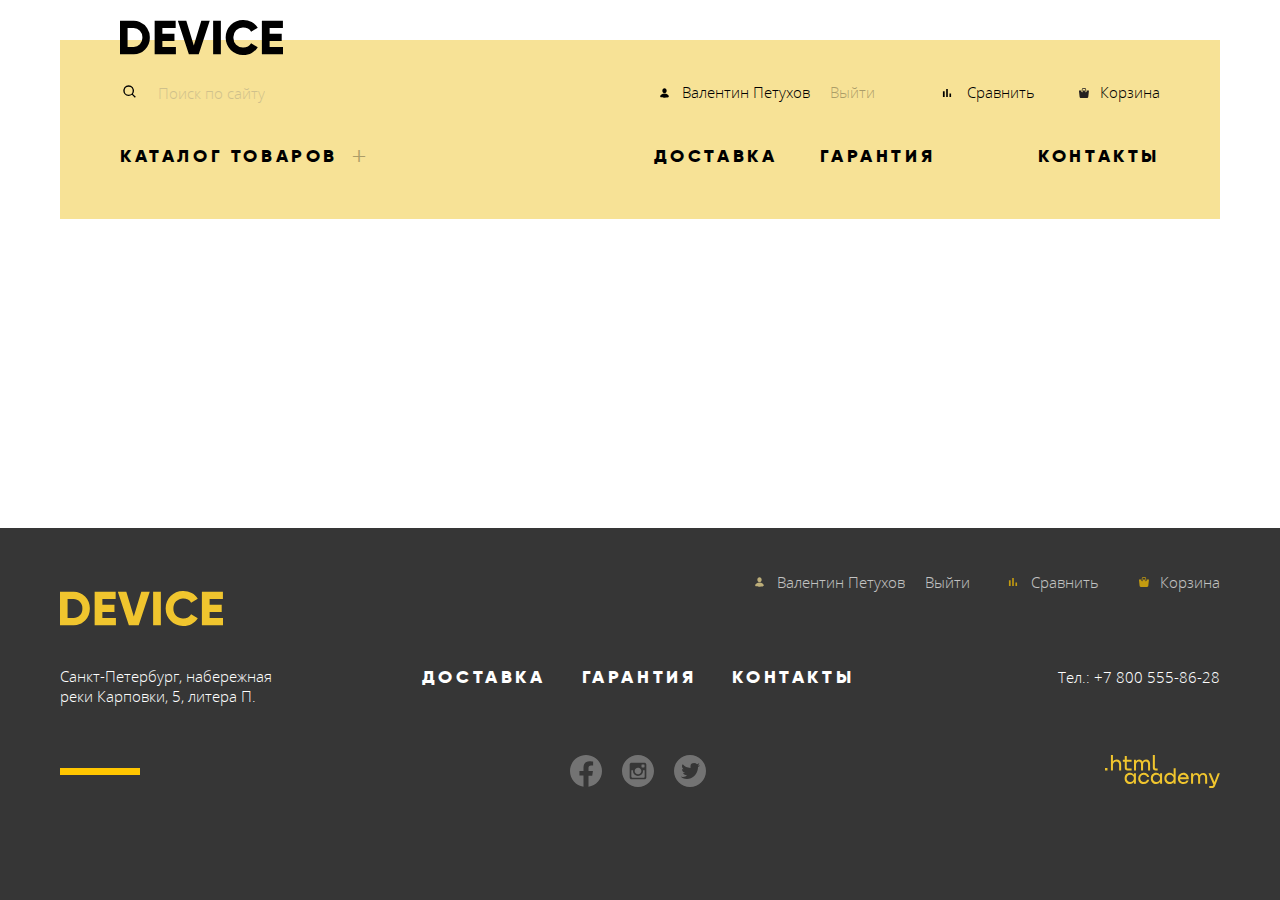
==== commit d464649f: "Исправила ошибки" ====
--- a/blank.html
+++ b/blank.html
@@ -7,13 +7,13 @@
   <meta name="viewport" content="width=device-width, initial-scale=1.0">
   <title>Ссылки в никуда</title>
   <link rel="stylesheet" href="css/normalize.css">
-  <link rel="stylesheet" href="css/style.css">
+  <link rel="stylesheet" href="css/style.min.css">
   <link rel="icon" href="favicon.ico">
   <link rel="icon" href="favicon/icon.svg" type="image/svg+xml">
   <link rel="apple-touch-icon" href="favicon/180.png">
   <link rel="manifest" href="manifest.webmanifest">
-  <link rel="stylesheet" href="css/outline.css">
 </head>
+
 <body class="page-body">
 <header class="header-main header-main-catalog container">
   <a class="logo-link" href="index.html">
--- a/css/style.min.css
+++ b/css/style.min.css
@@ -0,0 +1 @@
+:root{--basic-black:#000000;--basic-white:#ffffff;--basic-extra-dark:#363636;--basic-dark:#464646;--basic-grey:#7e7e7e;--basic-dark-grey:#dcdcdc;--basic-light-grey:#e5e5e5;--basic-yellow:#f0c52e;--basic-light-yellow:#f7e296;--special-yellow:#ffc600;--special-green:#91c92f;--special-rose:#f6dada;--special-opacity:rgba(255, 255, 255, 0);--special-light-grey:#f2f2f2;--special-dark-grey:#eaeaea}@font-face{font-family:Gilroy;src:url(../fonts/gilroyextrabold.woff2) format("woff2"),url(../fonts/gilroyextrabold.woff) format("woff");font-style:normal;font-weight:800}@font-face{font-family:Gilroy;src:url(../fonts/gilroylight.woff2) format("woff2"),url(../fonts/gilroylight.woff) format("woff");font-style:normal;font-weight:300}@font-face{font-family:"Open Sans";src:url(../fonts/opensans.woff2) format("woff2"),url(../fonts/opensans.woff) format("woff");font-style:normal;font-weight:400}@font-face{font-family:"Open Sans";src:url(../fonts/opensanslight.woff2) format("woff2"),url(../fonts/opensanslight.woff) format("woff");font-style:normal;font-weight:300}@-webkit-keyframes bounce{0%{-webkit-transform:translateY(-2000px);transform:translateY(-2000px)}70%{-webkit-transform:translateY(30px);transform:translateY(30px)}90%{-webkit-transform:translateY(-10px);transform:translateY(-10px)}100%{-webkit-transform:translateY(0);transform:translateY(0)}}@keyframes bounce{0%{-webkit-transform:translateY(-2000px);transform:translateY(-2000px)}70%{-webkit-transform:translateY(30px);transform:translateY(30px)}90%{-webkit-transform:translateY(-10px);transform:translateY(-10px)}100%{-webkit-transform:translateY(0);transform:translateY(0)}}@-webkit-keyframes shake{0%,100%{-webkit-transform:translateX(0);transform:translateX(0)}10%,30%,50%,70%,90%{-webkit-transform:translateX(-10px);transform:translateX(-10px)}20%,40%,60%,80%{-webkit-transform:translateX(10px);transform:translateX(10px)}}@keyframes shake{0%,100%{-webkit-transform:translateX(0);transform:translateX(0)}10%,30%,50%,70%,90%{-webkit-transform:translateX(-10px);transform:translateX(-10px)}20%,40%,60%,80%{-webkit-transform:translateX(10px);transform:translateX(10px)}}.page{height:100%;scroll-behavior:smooth}.page-body{font-family:"Open Sans",Roboto,sans-serif;font-size:15px;font-weight:300;color:var(--basic-black);background-color:var(--basic-white);margin:0 auto;padding:0;width:100%;min-height:100%;display:-ms-grid;display:grid;-ms-grid-rows:-webkit-min-content 1fr -webkit-min-content;-ms-grid-rows:min-content 1fr min-content;grid-template-rows:-webkit-min-content 1fr -webkit-min-content;grid-template-rows:min-content 1fr min-content;-ms-flex-line-pack:start;align-content:start}a{text-decoration:none;color:var(--basic-black)}img{display:block;max-width:100%;height:auto}.visually-hidden{position:absolute;-webkit-transform:scale(0);-ms-transform:scale(0);transform:scale(0)}.container{width:1160px;margin:0 auto;-webkit-box-sizing:border-box;box-sizing:border-box;padding:0}.header-main{background:var(--basic-light-yellow);margin-top:40px;padding:44px 60px 158px}.logo-link{position:absolute;top:20px}.logo-link:hover{opacity:.6}.logo-link:active{opacity:.3}.logo{width:163px;height:35px}.nav-menu{display:-webkit-box;display:-ms-flexbox;display:flex;-webkit-box-orient:vertical;-webkit-box-direction:normal;-ms-flex-direction:column;flex-direction:column}.nav-menu-top{display:-webkit-box;display:-ms-flexbox;display:flex}.search-form{margin-top:-12px;margin-right:98px;padding:0;display:-webkit-box;display:-ms-flexbox;display:flex;position:relative;width:440px}label[for=search-input]{display:-webkit-box;display:-ms-flexbox;display:flex;background-image:url(../img/icons/icon_search.svg);background-repeat:no-repeat;background-position:center;margin-right:16px;width:20px;height:40px}.search-button{display:none}.search-form:focus-within::before{content:"";width:440px;height:2px;background-color:var(--basic-black);position:absolute;bottom:0;left:0}.search-input{border:none;outline:0;background:var(--special-opacity);opacity:.3;font-family:"Open Sans",Roboto,sans-serif;font-weight:300;height:40px;width:318px}.search-input:hover{opacity:.6;outline:0}.search-input:focus-within{opacity:1;outline:0}.search-input:valid~.search-button{display:-webkit-box;display:-ms-flexbox;display:flex;-webkit-box-pack:center;-ms-flex-pack:center;justify-content:center;-webkit-box-align:center;-ms-flex-align:center;align-items:center;font-family:"Open Sans",Roboto,sans-serif;font-weight:300;width:82px;height:42px;border:2px solid var(--basic-black);background:0 0;text-transform:uppercase}.search-input:valid~.search-button:focus-within,.search-input:valid~.search-button:hover{color:var(--basic-white);background-color:var(--basic-black)}.search-button:active{opacity:.3}.profile-list{list-style-type:none;margin:0;padding:0;display:-webkit-box;display:-ms-flexbox;display:flex;-webkit-box-pack:start;-ms-flex-pack:start;justify-content:flex-start;-webkit-box-flex:1;-ms-flex-positive:1;flex-grow:1;-ms-flex-wrap:wrap;flex-wrap:wrap}.link-name{margin-right:20px}.link-name::before{content:"";background-image:url(../img/icons/icon_user.svg);background-repeat:no-repeat;margin-right:11px;width:13px;height:14px}.link-chart::before{content:"";background-image:url(../img/icons/icon_chart.svg);background-repeat:no-repeat;margin-right:13px;width:14px;height:14px}.link-card::before{content:"";background-image:url(../img/icons/icon_cart.svg);background-repeat:no-repeat;margin-right:11px;width:10px;height:10px}.nav-action-list{list-style-type:none;margin:0;padding:0;display:-webkit-box;display:-ms-flexbox;display:flex;-ms-flex-wrap:wrap;flex-wrap:wrap;-webkit-box-pack:justify;-ms-flex-pack:justify;justify-content:space-between;width:220px}.nav-action-link{display:-webkit-box;display:-ms-flexbox;display:flex;-webkit-box-pack:center;-ms-flex-pack:center;justify-content:center;-webkit-box-align:center;-ms-flex-align:center;align-items:center}.nav-action-link:hover{opacity:.6}.nav-action-link:active{opacity:.3}.nav-list{list-style-type:none;display:-webkit-box;display:-ms-flexbox;display:flex;-ms-flex-wrap:wrap;flex-wrap:wrap;-webkit-box-pack:justify;-ms-flex-pack:justify;justify-content:space-between;-webkit-box-align:center;-ms-flex-align:center;align-items:center;padding:0;margin:0;margin-top:25px;position:relative}.nav-item:first-child{margin-right:280px}.nav-item:nth-child(3){margin-right:100px;margin-left:40px}.nav-link{font-family:Gilroy,Arial,sans-serif;font-weight:800;font-size:18px;text-transform:uppercase;letter-spacing:.2em;display:flex;}.nav-link:hover{opacity:.6}.nav-link:active{opacity:.3}.nav-catalog-link{display:-webkit-box;display:-ms-flexbox;display:flex;-webkit-box-align:center;-ms-flex-align:center;align-items:center}.top-menu:focus-within .submenu-list,.top-menu:hover .submenu-list{opacity:1;visibility:visible}.nav-catalog-link::after{content:"+";font-size:30px;font-weight:400;opacity:.3;vertical-align:middle;margin-left:13px}.submenu-list{list-style-type:none;padding-left:60px;padding-bottom:46px;position:absolute;display:-ms-grid;display:grid;width:1160px;left:-60px;top:48px;z-index:3;-webkit-box-sizing:border-box;box-sizing:border-box;background:var(--basic-light-yellow);grid-template-areas:"a d f" "b e ." "c . .";-webkit-column-gap:61px;-moz-column-gap:61px;column-gap:61px;row-gap:20px;-ms-grid-columns:-webkit-max-content 61px -webkit-max-content 61px -webkit-max-content;-ms-grid-columns:max-content 61px max-content 61px max-content;grid-template-columns:-webkit-max-content -webkit-max-content -webkit-max-content;grid-template-columns:max-content max-content max-content;-ms-grid-rows:min-content 20px min-content 20px min-content;grid-template-rows:-webkit-min-content -webkit-min-content -webkit-min-content;grid-template-rows:min-content min-content min-content;-webkit-transition:.5s ease-in-out;-o-transition:.5s ease-in-out;transition:.5s ease-in-out;opacity:0;visibility:hidden}.item-a{-ms-grid-row:1;-ms-grid-column:1;grid-area:a}.item-b{-ms-grid-row:3;-ms-grid-column:1;grid-area:b}.item-c{-ms-grid-row:5;-ms-grid-column:1;grid-area:c}.item-d{-ms-grid-row:1;-ms-grid-column:3;grid-area:d}.item-e{-ms-grid-row:3;-ms-grid-column:3;grid-area:e}.item-f{-ms-grid-row:1;-ms-grid-column:5;grid-area:f}.catalog-link{font-family:"Open Sans",Roboto,sans-serif;font-weight:300;font-size:16px;line-height:20px}.catalog-link:hover{opacity:.6}.catalog-link:focus{opacity:.3}.top-menu:hover .submenu{opacity:1}.slider{margin-top:-155px;position:relative}.slider::before{content:"";position:absolute;width:100px;height:7px;background-color:var(--basic-white);right:460px;top:60px}.slider-inner{overflow:hidden}.slider-list{list-style-type:none;margin:0;padding:0;width:300%;-webkit-transition:-webkit-transform .8s ease;transition:-webkit-transform .8s ease;-o-transition:transform .8s ease;transition:transform .8s ease;transition:transform .8s ease,-webkit-transform .8s ease;display:-ms-grid;display:grid;counter-reset:list-counter}.slide-item{grid-area:1/1/-1/-1;display:-webkit-box;display:-ms-flexbox;display:flex;-webkit-box-pack:justify;-ms-flex-pack:justify;justify-content:space-between;-webkit-box-orient:horizontal;-webkit-box-direction:reverse;-ms-flex-direction:row-reverse;flex-direction:row-reverse;width:1160px;position:relative;z-index:0;visibility:hidden;background-image:-o-linear-gradient(var(--basic-light-yellow) 155px,var(--basic-white) 155px);background-image:linear-gradient(var(--basic-light-yellow) 155px,var(--basic-white) 155px);counter-increment:list-counter}.slide-item-current,.slide-item:target{visibility:visible}.slide-item::before{content:"0" counter(list-counter);font-family:Gilroy,Arial,sans-serif;font-style:normal;font-weight:800;font-size:179px;line-height:219px;text-transform:uppercase;color:var(--basic-white);position:absolute;right:46px;top:9px;z-index:-1}.slide-right{max-width:500px;margin-right:60px}.slide-left{display:-webkit-box;display:-ms-flexbox;display:flex;-webkit-box-pack:center;-ms-flex-pack:center;justify-content:center;-webkit-box-align:center;-ms-flex-align:center;align-items:center;padding:30px}.slide-left img{-o-object-fit:contain;object-fit:contain}.slider-wrap{display:-ms-grid;display:grid;margin-top:120px;min-height:400px;-ms-grid-rows:(-webkit-min-content)[4];-ms-grid-rows:(min-content)[4];grid-template-rows:repeat(4,-webkit-min-content);grid-template-rows:repeat(4,min-content)}.slider-title{font-family:Gilroy,Arial,sans-serif;font-style:normal;font-weight:800;font-size:47px;line-height:58px;margin:0;margin-bottom:25px}.slider-text{line-height:20px;margin:0;max-width:480px}.slider-button{margin:50px 0 40px}.link-details{font-family:Gilroy,Arial,sans-serif;font-weight:800;font-size:18px;letter-spacing:.2em;text-transform:uppercase;display:-webkit-box;display:-ms-flexbox;display:flex;-webkit-box-pack:center;-ms-flex-pack:center;justify-content:center;width:220px;-webkit-box-align:center;-ms-flex-align:center;align-items:center;height:40px;-webkit-box-sizing:border-box;box-sizing:border-box;background-image:-o-linear-gradient(var(--special-opacity) 16px,var(--basic-yellow) 16px,var(--basic-yellow) 24px,var(--special-opacity) 24px);background-image:linear-gradient(var(--special-opacity) 16px,var(--basic-yellow) 16px,var(--basic-yellow) 24px,var(--special-opacity) 24px)}.link-details:hover{background:var(--basic-yellow)}.link-details:active{opacity:.3}.pagination{z-index:2;display:-webkit-box;display:-ms-flexbox;display:flex;position:absolute;bottom:168px;right:88px}.pagination-link{display:-webkit-inline-box;display:-ms-inline-flexbox;display:inline-flex;-webkit-box-pack:center;-ms-flex-pack:center;justify-content:center;-webkit-box-align:center;-ms-flex-align:center;align-items:center;-webkit-box-sizing:border-box;box-sizing:border-box;width:12px;height:12px;border:1px solid var(--basic-black);border-radius:50%;margin-right:18px}.pagination-link:last-of-type{margin-right:0}.pagination-link-active::before{content:"";width:6px;height:6px;border:1px solid var(--basic-black);border-radius:50%}.properties-container{display:-webkit-box;display:-ms-flexbox;display:flex;gap:64px}.properties{padding:0;display:-webkit-box;display:-ms-flexbox;display:flex;-ms-flex-wrap:nowrap;flex-wrap:nowrap;-webkit-box-orient:vertical;-webkit-box-direction:reverse;-ms-flex-direction:column-reverse;flex-direction:column-reverse;font-family:Gilroy,Arial,sans-serif;font-weight:300;letter-spacing:.1em;row-gap:15px}.properties dd{margin:0;font-size:36px;letter-spacing:.1em}.properties dt{font-size:13px}.chapters{margin:48px auto 85px}.chapter-list{list-style-type:none;margin:0;padding:0;display:-webkit-box;display:-ms-flexbox;display:flex;-webkit-box-pack:justify;-ms-flex-pack:justify;justify-content:space-between}.chapter-item{width:160px}.chapter-link{display:block;font-family:Gilroy,Arial,sans-serif;font-weight:800;font-size:18px;line-height:22px;letter-spacing:.05em;margin-top:38px}.chapter-link4{letter-spacing:0}.chapter-link::before{content:"";background-color:var(--basic-light-yellow);display:-webkit-box;display:-ms-flexbox;display:flex;-webkit-box-pack:center;-ms-flex-pack:center;justify-content:center;-webkit-box-align:center;-ms-flex-align:center;align-items:center;width:160px;height:160px;margin-bottom:38px}.chapter-link1::before{content:url(../img/popular/popular-1.svg)}.chapter-link2::before{content:url(../img/popular/popular-2.svg)}.chapter-link3::before{content:url(../img/popular/popular-3.svg)}.chapter-link4::before{content:url(../img/popular/popular-4.svg)}.chapter-link5::before{content:url(../img/popular/popular-5.svg)}.chapter-link6::before{content:url(../img/popular/popular-6.svg)}.chapter-link:hover::before{background-color:var(--basic-yellow)}.chapter-link:active{opacity:.3}.advantages{background-image:-o-linear-gradient(var(--basic-white) 100px,var(--basic-light-grey) 100px);background-image:linear-gradient(var(--basic-white) 100px,var(--basic-light-grey) 100px)}.advantages-container{display:-webkit-box;display:-ms-flexbox;display:flex;-webkit-box-pack:start;-ms-flex-pack:start;justify-content:flex-start;position:relative;height:387px}.advantage-services{overflow:hidden;-webkit-box-flex:1;-ms-flex-positive:1;flex-grow:1}.advantage-list{display:-ms-grid;display:grid;height:300%;list-style-type:none;margin:0;padding:0}.advantage-item{grid-area:1/1/-1/-1;visibility:hidden;padding:72px 116px;min-height:400px}.advantage-item.slide-item-current,.advantage-item:target{visibility:visible}.advantage-title{margin:0;margin-bottom:42px}.advantage-text{width:495px;line-height:30px;letter-spacing:.1em}.advantage-pagination{width:284px;position:relative;margin-top:79px}.advantage-link{width:280px;height:40px;display:-webkit-box;display:-ms-flexbox;display:flex;-webkit-box-align:center;-ms-flex-align:center;align-items:center;margin-bottom:22px}.advantage-link-content{width:160px;height:40px;font-family:Gilroy,Arial,sans-serif;font-weight:800;font-size:18px;letter-spacing:.2em;text-transform:uppercase;display:-webkit-box;display:-ms-flexbox;display:flex;-webkit-box-pack:center;-ms-flex-pack:center;justify-content:center;-webkit-box-align:center;-ms-flex-align:center;align-items:center;background:-o-linear-gradient(var(--special-opacity) 16px,var(--basic-yellow) 16px,var(--basic-yellow) 24px,var(--special-opacity) 24px);background:linear-gradient(var(--special-opacity) 16px,var(--basic-yellow) 16px,var(--basic-yellow) 24px,var(--special-opacity) 24px)}.advantage-link:hover .advantage-link-content{background:var(--basic-yellow);color:var(--basic-black)}.advantage-link:active .advantage-link-content,.pagination-link-active .advantage-link-content{background:var(--basic-black);color:var(--basic-light-yellow)}.advantage-link.pagination-link-active,.advantage-link:active{background:var(--basic-black);color:var(--basic-light-yellow)}.advantage-rect::after{content:"";display:block;width:7px;height:320px;background:var(--basic-black);position:absolute;top:-80px;right:0}.advantage-delivery{background-image:url(../img/back/delivery.png);background-repeat:no-repeat;background-position:740px 70px}.advantage-warranty{background-image:url(../img/back/warranty.png);background-repeat:no-repeat;background-position:right 86px}.advantage-credit{background-image:url(../img/back/credit.png);background-repeat:no-repeat;background-position:right 86px}h2{font-family:Gilroy,Arial,sans-serif;font-weight:800;font-size:47px;letter-spacing:.2em}.brends{margin:90px auto;display:-webkit-box;display:-ms-flexbox;display:flex;-webkit-box-pack:justify;-ms-flex-pack:justify;justify-content:space-between}.brend-link>img{-webkit-filter:saturate(0);filter:saturate(0)}.brend-link:hover>img{-webkit-filter:saturate(100%);filter:saturate(100%)}.information{display:-webkit-box;display:-ms-flexbox;display:flex;-webkit-box-pack:justify;-ms-flex-pack:justify;justify-content:space-between;row-gap:100px;margin-bottom:62px}.info{width:50%;min-height:580px}.info-title{margin:52px 0 42px}.information p{line-height:28px}.info p:first-of-type{margin:40px 0}.rectangle-black::before{content:"";display:block;width:80px;height:7px;background:var(--basic-black)}.info-list{list-style-type:none;margin:60px 0;padding:0;padding-left:20px}.info-item{list-style-type:circle;font-family:Gilroy,Arial,sans-serif;font-weight:800;font-size:16px;line-height:28px;margin-bottom:14px;padding-left:13px}.info-form-link{width:260px;margin-top:76px}.info-details{width:260px;margin-top:70px}.info-right{padding-left:40px}.footer-main{background:var(--basic-extra-dark);z-index:2}.footer-container{margin:46px auto 65px}.footer-navigation{display:-webkit-box;display:-ms-flexbox;display:flex;-webkit-box-pack:end;-ms-flex-pack:end;justify-content:flex-end;-webkit-column-gap:36px;-moz-column-gap:36px;column-gap:36px}.footer-action-list{list-style-type:none;margin:0;padding:0;display:-webkit-box;display:-ms-flexbox;display:flex;-webkit-box-pack:end;-ms-flex-pack:end;justify-content:flex-end;-webkit-column-gap:40px;-moz-column-gap:40px;column-gap:40px}.footer-profile-list{list-style-type:none;margin:0;padding:0;display:-webkit-box;display:-ms-flexbox;display:flex;-webkit-box-pack:end;-ms-flex-pack:end;justify-content:flex-end;-ms-flex-wrap:wrap;flex-wrap:wrap}.footer-action-link{color:var(--basic-white);opacity:.7;display:-webkit-box;display:-ms-flexbox;display:flex;-webkit-box-pack:center;-ms-flex-pack:center;justify-content:center;-webkit-box-align:center;-ms-flex-align:center;align-items:center}.footer-name-user{margin-right:20px}.footer-name-user::before{content:"";background-image:url(../img/icons/icon_user_g.svg);background-repeat:no-repeat;margin-right:11px;width:13px;height:14px}.footer-link-chart::before{content:"";background-image:url(../img/icons/icon_chart_y.svg);background-repeat:no-repeat;margin-right:11px;width:14px;height:14px}.footer-link-card::before{content:"";background-image:url(../img/icons/icon_cart_y.svg);background-repeat:no-repeat;margin-right:11px;width:10px;height:10px}.footer-action-link:hover{opacity:1}.footer-action-link:active{opacity:3}.footer-logo-link{display:block}.footer-logo-link:hover{opacity:.6}.footer-logo-link:active{opacity:.3}.footer-content{display:-webkit-box;display:-ms-flexbox;display:flex;-webkit-box-pack:justify;-ms-flex-pack:justify;justify-content:space-between}.footer-left{margin-right:146px}.footer-text{color:var(--basic-white);margin:40px auto 60px 0;line-height:20px}.footer-center{margin-right:200px}.footer-nav-list{list-style-type:none;padding:0;display:-webkit-box;display:-ms-flexbox;display:flex;-ms-flex-wrap:wrap;flex-wrap:wrap;-webkit-box-pack:center;-ms-flex-pack:center;justify-content:center;-webkit-column-gap:36px;-moz-column-gap:36px;column-gap:36px;margin:76px 0 67px}.footer-nav-link{font-family:Gilroy,Arial,sans-serif;font-weight:800;font-size:18px;letter-spacing:.2em;text-transform:uppercase;color:var(--basic-white)}.footer-nav-link:hover{opacity:.6}.footer-nav-link:active{opacity:.3}.social-list{list-style-type:none;margin:0;padding:0;display:-webkit-box;display:-ms-flexbox;display:flex;-webkit-box-pack:center;-ms-flex-pack:center;justify-content:center;-webkit-column-gap:20px;-moz-column-gap:20px;column-gap:20px}.facebook::after{content:url(../img/social/facebook.svg);width:32px;height:32px}.instagram::after{content:url(../img/social/insta.svg);width:32px;height:32px}.twitter::after{content:url(../img/social/twit.svg);width:32px;height:32px}.social-link{opacity:.3;display:-webkit-box;display:-ms-flexbox;display:flex}.social-link:hover{opacity:.6}.social-link:active{opacity:.1}.footer-right{display:-webkit-box;display:-ms-flexbox;display:flex;-webkit-box-orient:vertical;-webkit-box-direction:normal;-ms-flex-direction:column;flex-direction:column;-webkit-box-align:end;-ms-flex-align:end;align-items:flex-end;padding-top:36px}.tel-link{color:var(--basic-white)}.education-link{margin-top:8px}.education-link:hover{opacity:.6}.education-link:active{opacity:.3}.rectangle-yellow::after{content:"";display:block;width:80px;height:7px;background:var(--special-yellow);margin-top:62px}.modal{display:none;position:fixed;margin:auto;background-color:var(--basic-white);z-index:5;-webkit-box-sizing:border-box;box-sizing:border-box;left:0;right:0;top:0;bottom:0;max-width:960px;height:560px;-webkit-box-shadow:0 10px 16px rgba(0,0,0,.15);box-shadow:0 10px 16px rgba(0,0,0,.15)}.modal-show{display:block;-webkit-animation:bounce .6s;animation:bounce .6s}.modal-error{display:block;-webkit-animation:shake .6s;animation:shake .6s}.modal-map iframe{border:none;margin-top:-85px}.modal-close-map{margin-right:20px}.modal-letter{min-height:550px;background:var(--basic-white);padding:20px 20px 70px 100px}.modal p:first-of-type{text-align:right}.modal-close{width:55px;height:55px;background:var(--basic-yellow);opacity:.5;border-radius:50%;border:none;position:relative}.modal-close::after,.modal-close::before{position:absolute;content:"";width:50%;height:4px;background-color:var(--basic-white);top:45%;left:25%}.modal-close::before{-webkit-transform:rotate(45deg);-ms-transform:rotate(45deg);transform:rotate(45deg)}.modal-close::after{-webkit-transform:rotate(-45deg);-ms-transform:rotate(-45deg);transform:rotate(-45deg)}.modal-close:hover{opacity:1}.modal-close:active{opacity:.7}.letter-form{display:-webkit-box;display:-ms-flexbox;display:flex;-ms-flex-wrap:wrap;flex-wrap:wrap;-webkit-column-gap:40px;-moz-column-gap:40px;column-gap:40px}.letter-form p{display:-webkit-box;display:-ms-flexbox;display:flex;-webkit-box-orient:vertical;-webkit-box-direction:normal;-ms-flex-direction:column;flex-direction:column;-webkit-box-align:start;-ms-flex-align:start;align-items:flex-start;gap:10px}.letter-form label{font-family:Gilroy,Arial,sans-serif;font-weight:800;font-size:18px;color:var(--basic-black)}.letter-input{background:var(--special-light-grey);width:360px;height:50px;padding-left:20px;-webkit-box-sizing:border-box;box-sizing:border-box;border:2px solid var(--special-opacity)}.letter-textarea{background:var(--special-light-grey);width:760px;height:167px;padding:20px;-webkit-box-sizing:border-box;box-sizing:border-box;border:2px solid var(--special-opacity);resize:none}.letter-input::-webkit-input-placeholder,.letter-textarea::-webkit-input-placeholder{font-family:"Open Sans",Roboto,sans-serif;font-weight:400;font-size:14px;color:var(--basic-black)}.letter-input::-moz-placeholder,.letter-textarea::-moz-placeholder{font-family:"Open Sans",Roboto,sans-serif;font-weight:400;font-size:14px;color:var(--basic-black)}.letter-input:-ms-input-placeholder,.letter-textarea:-ms-input-placeholder{font-family:"Open Sans",Roboto,sans-serif;font-weight:400;font-size:14px;color:var(--basic-black)}.letter-input::-ms-input-placeholder,.letter-textarea::-ms-input-placeholder{font-family:"Open Sans",Roboto,sans-serif;font-weight:400;font-size:14px;color:var(--basic-black)}.letter-input::placeholder,.letter-textarea::placeholder{font-family:"Open Sans",Roboto,sans-serif;font-weight:400;font-size:14px;color:var(--basic-black)}.letter-form input::-webkit-input-placeholder,.letter-form textarea::-webkit-input-placeholder{color:var(--basic-black);opacity:.4}.letter-form input::-moz-placeholder,.letter-form textarea::-moz-placeholder{color:var(--basic-black);opacity:.4}.letter-form input:-ms-input-placeholder,.letter-form textarea:-ms-input-placeholder{color:var(--basic-black);opacity:.4}.letter-form input::-ms-input-placeholder,.letter-form textarea::-ms-input-placeholder{color:var(--basic-black);opacity:.4}.letter-form input::placeholder,.letter-form textarea::placeholder{color:var(--basic-black);opacity:.4}.letter-input:hover,.letter-textarea:hover{background:var(--special-dark-grey);border:2px solid var(--special-opacity)}.letter-input:focus,.letter-textarea:focus{background:var(--special-opacity);outline:0;border:2px solid var(--basic-light-yellow);opacity:1;color:var(--basic-extra-dark)}.letter-input:invalid{background:var(--special-rose);color:rgba(0,0,0,.4)}.letter-button{margin-top:30px;border:none;width:200px;background-color:var(--special-opacity);font-family:Gilroy,Arial,sans-serif;font-weight:800;font-size:18px;letter-spacing:.2em;text-transform:uppercase;display:-webkit-box;display:-ms-flexbox;display:flex;-webkit-box-pack:center;-ms-flex-pack:center;justify-content:center;-webkit-box-align:center;-ms-flex-align:center;align-items:center;height:40px;-webkit-box-sizing:border-box;box-sizing:border-box;background-image:-o-linear-gradient(var(--special-opacity) 16px,var(--basic-light-yellow) 16px,var(--basic-light-yellow) 24px,var(--special-opacity) 24px);background-image:linear-gradient(var(--special-opacity) 16px,var(--basic-light-yellow) 16px,var(--basic-light-yellow) 24px,var(--special-opacity) 24px)}.letter-button:hover{background:var(--basic-yellow)}.letter-button:active{background:var(--basic-black);color:var(--basic-white)}.main-catalog{font-size:14px}.header-main-catalog{padding-bottom:45px}.link-user-active{opacity:.3}.title-page{font-family:Gilroy,Arial,sans-serif;font-weight:800;font-size:47px;margin:45px 60px 35px}.breadcrumbs-list{list-style-type:none;margin:0 60px;padding:0;display:-webkit-box;display:-ms-flexbox;display:flex}.breadcrumbs-link{opacity:.3}.breadcrumbs-link::after{content:"";border:solid var(--basic-black);border-width:0 1px 1px 0;display:inline-block;vertical-align:baseline;padding:3px;-webkit-transform:rotate(-45deg);-ms-transform:rotate(-45deg);transform:rotate(-45deg);margin:0 14px}.breadcrumbs-item:last-of-type>.breadcrumbs-link::after{content:none}.breadcrumbs-link:hover{opacity:.6}.breadcrumbs-link:active{opacity:.1}.catalog{background:var(--basic-light-grey);margin-top:52px}.catalog-layout{display:-ms-grid;display:grid;-ms-grid-columns:1fr 70px 760px;grid-template-columns:1fr 760px;-ms-grid-rows:-webkit-min-content 70px -webkit-min-content 70px -webkit-min-content;-ms-grid-rows:min-content 70px min-content 70px min-content;grid-template-rows:repeat(3,-webkit-min-content);grid-template-rows:repeat(3,min-content);gap:70px}.catalog-layout>:nth-child(1){-ms-grid-row:1;-ms-grid-column:1}.catalog-layout>:nth-child(2){-ms-grid-row:1;-ms-grid-column:3}.catalog-layout>:nth-child(3){-ms-grid-row:3;-ms-grid-column:1}.catalog-layout>:nth-child(4){-ms-grid-row:3;-ms-grid-column:3}.catalog-layout>:nth-child(5){-ms-grid-row:5;-ms-grid-column:1}.catalog-layout>:nth-child(6){-ms-grid-row:5;-ms-grid-column:3}.catalog-layout::before{content:"";z-index:0;-ms-grid-column:1;-ms-grid-column-span:1;grid-column:1/2;-ms-grid-row:1;-ms-grid-row-span:1;grid-row:1/2;margin-left:-100vw;background-color:var(--basic-dark-grey)}.catalog-layout::after{content:"";z-index:0;grid-column:-2/-1;-ms-grid-row:2;-ms-grid-row-span:2;grid-row:2/4;width:100vw;margin-left:-100vw;background-color:var(--basic-white);-webkit-transform:translateX(-100vw);-ms-transform:translateX(-100vw);transform:translateX(-100vw);-webkit-box-shadow:200vw 0 0 70px var(--basic-white);box-shadow:200vw 0 0 70px var(--basic-white)}.catalog-filter-title{z-index:1;-ms-grid-row:1;-ms-grid-column:1;grid-area:1/1;padding:12px 70px 12px 60px}.filter-title{font-family:Gilroy,Arial,sans-serif;font-weight:800;font-size:16px;letter-spacing:.1em;text-transform:uppercase}.filter-form{-ms-grid-column:1;-ms-grid-column-span:1;grid-area:2/1/-1/2;padding:0 70px 0 60px}.filter-fieldset{border:none;max-width:200px;padding:0;margin:0;margin-bottom:37px}.filter-fieldset legend{font-family:Gilroy,Arial,sans-serif;font-weight:800;font-size:14px;letter-spacing:.1em;padding-top:16px;border-top:2px solid var(--basic-black);width:200px}.range-controls{position:relative;margin-bottom:8px;padding-top:39px}.range-controls .scale{height:2px;background:var(--basic-black);opacity:.2}.range-controls .bar{width:80%;height:2px;background:var(--special-green)}.range-controls .toggle{position:absolute;top:31px;left:0;width:4px;height:4px;padding:0;border:8px solid var(--basic-white);background-color:var(--basic-light-grey);border-radius:50%;-webkit-box-shadow:0 2px 2px rgba(0,0,0,.18);box-shadow:0 2px 2px rgba(0,0,0,.18);cursor:pointer}.range-controls .toggle-min{left:18px}.range-controls .toggle-max{left:190px}.price-controls{display:-webkit-box;display:-ms-flexbox;display:flex;-webkit-box-pack:justify;-ms-flex-pack:justify;justify-content:space-between;margin-top:15px}.price-controls input:not(:focus):not(:hover){-webkit-appearance:textfield;-moz-appearance:textfield;appearance:textfield}.price-controls input{width:70px;border:none;background-color:var(--basic-light-grey);font-family:inherit;font-size:inherit}.filter-list{list-style-type:none;margin:0;margin-top:30px;padding:0}.filter-item label{position:relative;display:-webkit-box;display:-ms-flexbox;display:flex;cursor:pointer}.filter-input-checkbox+label,.filter-input-radio+label{margin-bottom:24px;margin-left:42px}.filter-input-checkbox+label::before{content:"";position:absolute;left:-42px;top:0;width:24px;height:24px;background:url(../img/filter/checkbox.svg) no-repeat}.filter-input-checkbox:checked+label::before{content:"";background:url(../img/filter/checkbox-checked.svg) no-repeat}.filter-input-checkbox:focus-visible+label::after{content:"";position:absolute;left:-42px;top:0;width:24px;height:24px;background-color:transparent;outline:2px solid currentColor;outline-offset:2px;border-radius:2px}.filter-fieldset-bluetooth{margin-top:-20px}.filter-input-radio+label::before{content:"";position:absolute;left:-42px;top:0;width:24px;height:24px;background:url(../img/filter/radio.svg) no-repeat}.filter-input-radio:checked+label::before{content:"";background:url(../img/filter/radio-checked.svg) no-repeat}.filter-input-radio:focus-visible+label::after{content:"";position:absolute;left:-42px;top:0;width:24px;height:24px;background-color:transparent;outline:2px solid currentColor;outline-offset:2px;border-radius:12px}.filter-button{border:none;width:200px;margin-top:-15px;-webkit-box-sizing:border-box;box-sizing:border-box;background-color:var(--special-opacity)}.sorting{display:-webkit-box;display:-ms-flexbox;display:flex;-webkit-box-align:center;-ms-flex-align:center;align-items:center;-webkit-box-pack:justify;-ms-flex-pack:justify;justify-content:space-between}.sort-list{list-style-type:none;margin:0;padding:0;display:-webkit-box;display:-ms-flexbox;display:flex;-webkit-box-align:center;-ms-flex-align:center;align-items:center;gap:30px;width:450px}.sort-direction-list{list-style-type:none;margin:0;padding:0;display:-webkit-box;display:-ms-flexbox;display:flex;-webkit-column-gap:22px;-moz-column-gap:22px;column-gap:22px}.sort-link-max,.sort-link-min{display:block;width:0;height:0}.sort-link-min{border-bottom:10px solid var(--basic-black);border-left:5px solid transparent;border-right:5px solid transparent}.sort-link-max{border-top:10px solid var(--basic-black);border-left:5px solid transparent;border-right:5px solid transparent;left:0}.sort-link-arrow:hover{opacity:.4}.sort-link{opacity:.3}.sort-link:hover{opacity:.6}.sort-link-active,.sort-link-arrow:active,.sort-link:active{opacity:1}.products{z-index:1;-ms-grid-row:2;-ms-grid-column:2;grid-area:2/2}.cards-list{list-style-type:none;margin:0;margin-bottom:40px;padding:0;display:-ms-grid;display:grid;-ms-grid-columns:1fr 40px 1fr;grid-template-columns:1fr 1fr;gap:40px;width:760px}.card-item{display:-webkit-box;display:-ms-flexbox;display:flex;-webkit-box-orient:vertical;-webkit-box-direction:normal;-ms-flex-direction:column;flex-direction:column;position:relative;width:360px;min-height:460px}.card-wrap{position:relative;-webkit-box-ordinal-group:0;-ms-flex-order:-1;order:-1}.card-wrap:focus-within .card-action,.card-wrap:hover .card-action{opacity:1}.card-action{background:rgba(238,238,238,.7);position:absolute;top:0;left:0;width:100%;height:100%;opacity:0}.new::before{content:"";display:block;position:absolute;top:28px;right:27px;width:62px;height:62px;border:2px solid var(--basic-black);opacity:.3;border-radius:50%;z-index:1}.new::after{content:"new";position:absolute;top:52px;right:45px;font-family:Gilroy,Arial,sans-serif;font-weight:800;font-size:12px;line-height:15px;-webkit-box-align:center;-ms-flex-align:center;align-items:center;text-transform:uppercase;color:var(--basic-black);opacity:.3}.catalog-button{position:absolute;border:none;width:200px;-webkit-box-sizing:border-box;box-sizing:border-box;top:171px;left:77px;background-color:var(--special-opacity)}.compare-button{font-family:"Open Sans",Roboto,sans-serif;font-weight:300;font-size:13px;letter-spacing:.1em;opacity:.5;border:none;background-color:var(--special-opacity);position:absolute;text-align:center;top:224px;left:97px}.compare-button:hover{opacity:1}.compare-button:focus{opacity:.2}.card-link{display:-webkit-box;display:-ms-flexbox;display:flex;-webkit-box-pack:justify;-ms-flex-pack:justify;justify-content:space-between;padding-top:30px;font-family:Gilroy,Arial,sans-serif;letter-spacing:.05em}.card-title{font-weight:800;font-size:18px;line-height:22px;margin:0;max-width:260px}.card-price{font-weight:300;font-size:16px;line-height:18px;text-align:right;margin:0}.products-nav{z-index:1;-ms-grid-row:3;-ms-grid-column:2;grid-area:3/2;display:-webkit-box;display:-ms-flexbox;display:flex;-webkit-box-pack:justify;-ms-flex-pack:justify;justify-content:space-between;background-color:var(--basic-light-grey);-webkit-box-align:center;-ms-flex-align:center;align-items:center;padding:0 30px}.go-list{list-style-type:none;margin:0;display:-webkit-box;display:-ms-flexbox;display:flex;gap:30px;padding:25px 30px}.go-link{font-family:Gilroy,Arial,sans-serif;font-weight:800;font-size:16px;opacity:.3}.go-item{-ms-flex-negative:1;flex-shrink:1;-webkit-box-flex:0;-ms-flex-positive:0;flex-grow:0}.go-link-active{opacity:1}.go-link:hover{opacity:.6}.go-link:active{opacity:1}.go-button{border:none;background-color:var(--special-opacity);font-family:Gilroy,Arial,sans-serif;font-weight:800;font-size:16px;letter-spacing:.1em;text-transform:uppercase}.go-button:hover{background:#d9d9d9}.go-button:active{background:#d9d9d9;opacity:.3}.button-back{margin-right:auto}.button-next{margin-left:auto}.footer-main-catalog{margin-top:5px}.footer-main-catalog .footer-name-user::before{content:"";background-image:url(../img/icons/icon_user_y.svg);background-repeat:no-repeat;margin-right:11px;width:13px;height:14px}.education-link:focus,.social-link:focus{outline:2px solid currentColor;outline-offset:2px}